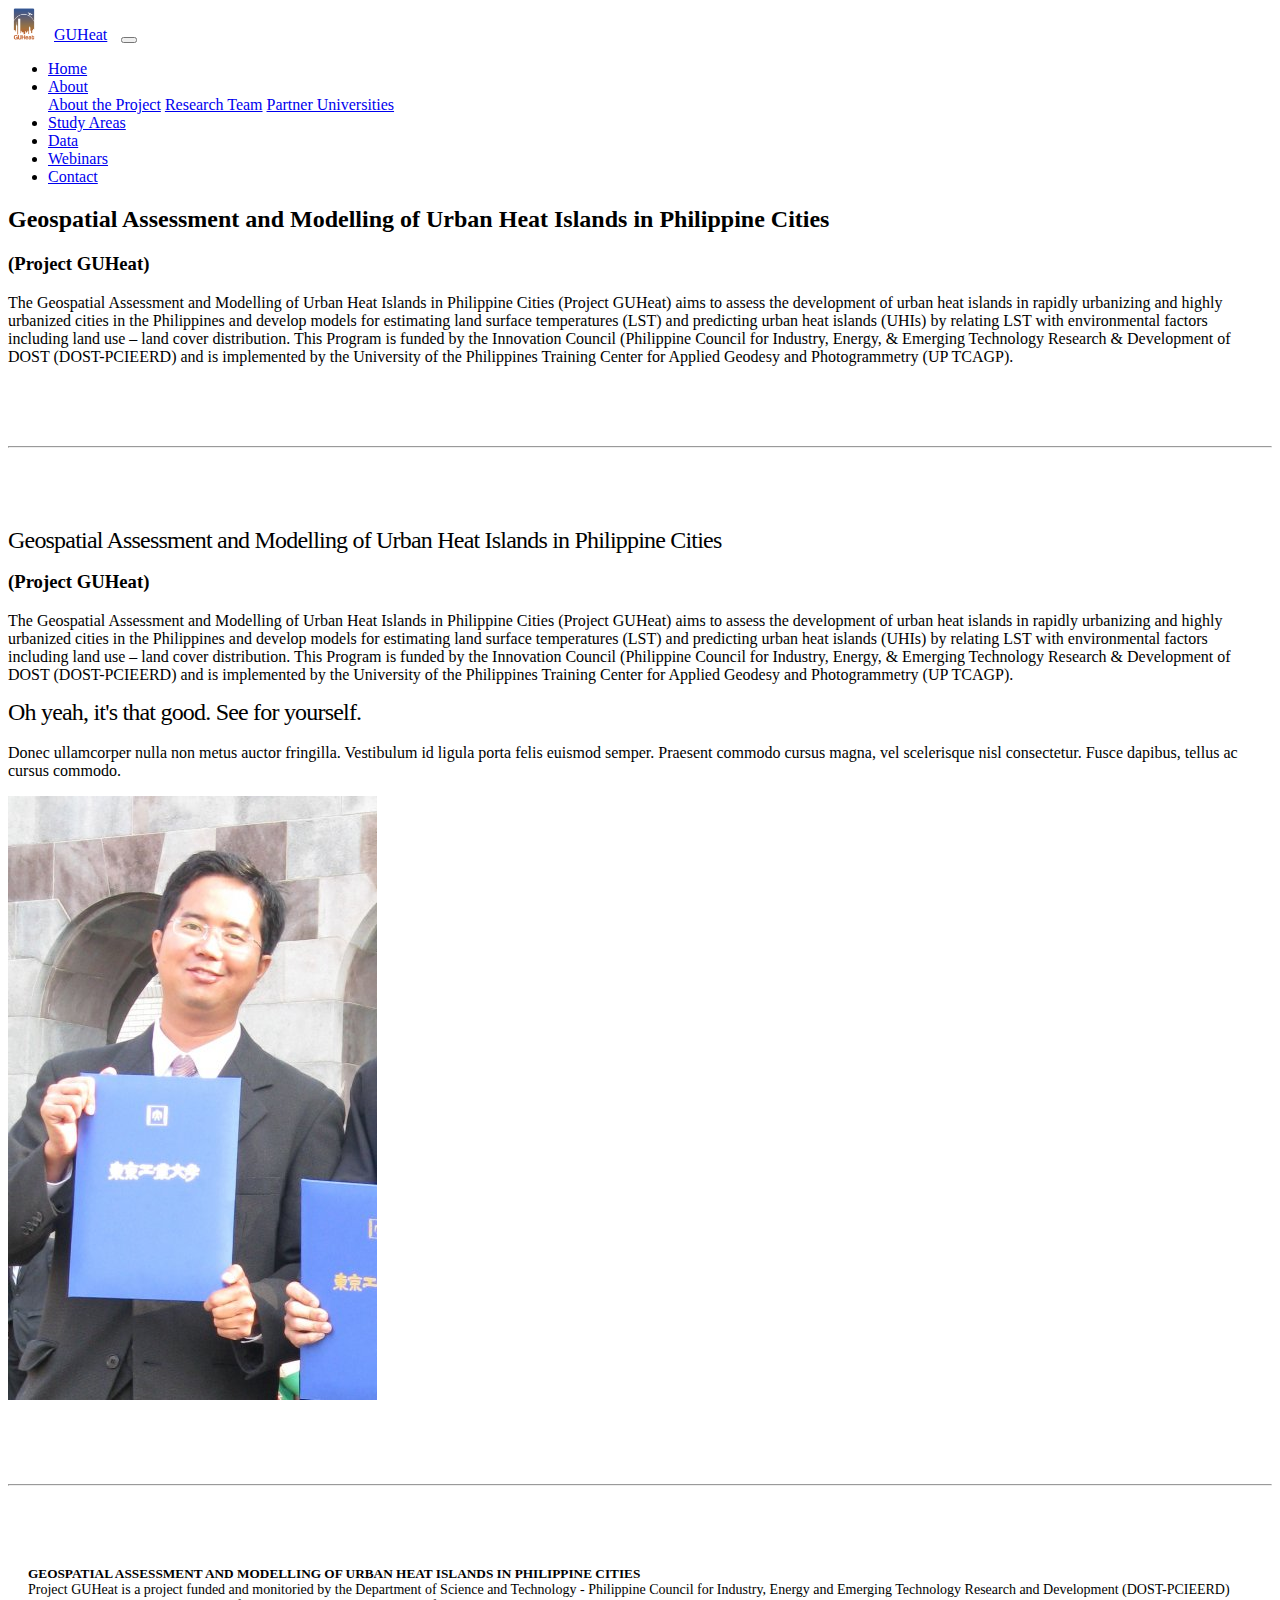
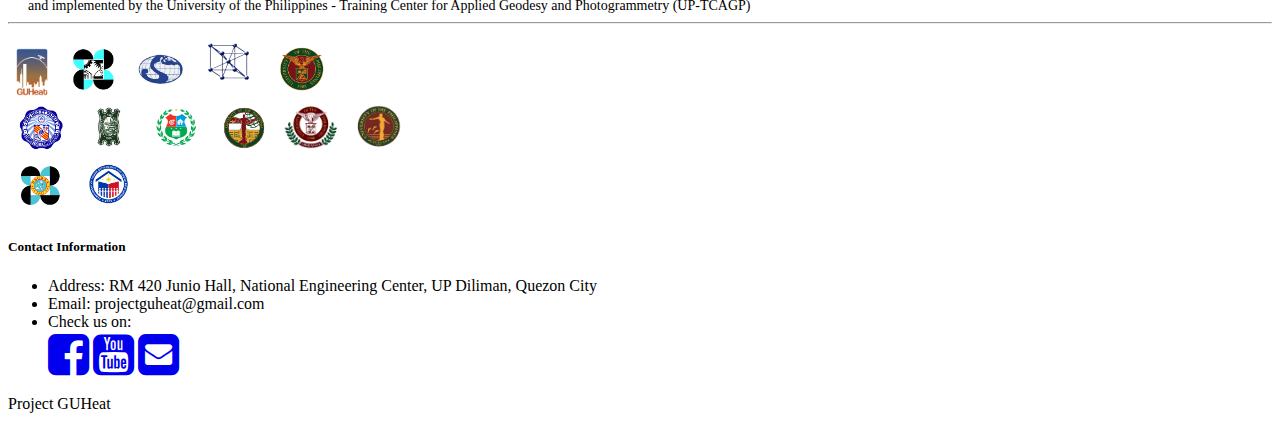
==== index.html @ b3496d3e "first commit" ====
<!DOCTYPE html>
<html lang=en>
    <head>
        <meta charset="utf-8">
        <meta name="viewport" content="initial-scale=1, width=device-width">
        <title> Project GUHeat</title>
        <meta name="description" content="This is the official site of Project GUHeat, a project funded by DOST-PCIEERD">
        <link rel="stylesheet" href="">
        <link rel="stylesheet" href="">
        <link rel="stylesheet" href="https://stackpath.bootstrapcdn.com/font-awesome/4.7.0/css/font-awesome.min.css">
        <link rel="stylesheet" href="https://stackpath.bootstrapcdn.com/bootstrap/4.5.0/css/bootstrap.min.css" integrity="sha384-9aIt2nRpC12Uk9gS9baDl411NQApFmC26EwAOH8WgZl5MYYxFfc+NcPb1dKGj7Sk" crossorigin="anonymous">
        <link rel="stylesheet" href="assets/css/main.css">
    </head>
    <body>
        <header>
            <nav class="navbar navbar-expand-lg navbar-dark fixed-top bg-dark py-1">
                <img style="max-width:2em" src="assets/img/logo/GUHeat.png">
                <a class="navbar-brand" href="#" style="margin: 0px 10px 0px 10px">GUHeat</a>
                <button class="navbar-toggler" type="button" data-toggle="collapse" data-target="#navbarCollapse" aria-controls="navbarCollapse" aria-expanded="false" aria-label="Toggle navigation">
                    <span class="navbar-toggler-icon"></span>
                </button>
                <div class="collapse navbar-collapse" id="navbarCollapse">
                    <ul class="navbar-nav mx-auto nav-fill w-75">
                        <li class="nav-item active">
                            <a class="nav-link" href="index.html">Home <span class="sr-only">(current)</span></a>
                        </li>
                        <li class="nav-item dropdown">
                            <a class="nav-link dropdown-toggle" href="#" role="button" data-toggle="dropdown">About</a>
                            <div class="dropdown-menu">
                                <a class="dropdown-item" href="abtproj.html">About the Project</a>
                                <a class="dropdown-item" href="team.html">Research Team</a>
                                <a class="dropdown-item" href="univ.html">Partner Universities</a>
                            </div>
                        </li>
                        <li class="nav-item">
                            <a class="nav-link" href="studyarea.html">Study Areas</a>
                        </li>
                        <li class="nav-item">
                            <a class="nav-link" href="data.html">Data</a>
                        </li>
                        <li class="nav-item">
                            <a class="nav-link" href="webinars.html">Webinars</a>
                        </li>
                        <li class="nav-item">
                            <a class="nav-link" href="contact.html">Contact</a>
                        </li>

                    </form>
                </div>
            </nav>
        </header>
        <main>

            <div class="position-relative overflow-hidden p-3 p-md-5 m-md-5 text-center bg-light">
                <div class="col-md-10 p-lg-10 mx-auto">
                    <h2>Geospatial Assessment and Modelling of Urban Heat Islands in Philippine Cities </h2>
                    <h3>(Project GUHeat)</h3>
                    <p>The Geospatial Assessment and Modelling of Urban Heat Islands in Philippine Cities (Project GUHeat) aims to assess the development of urban heat islands in rapidly urbanizing and highly urbanized cities in the Philippines and develop models for estimating land surface temperatures (LST) and predicting urban heat islands (UHIs) by relating LST with environmental factors including land use – land cover distribution. This Program is funded by the Innovation Council (Philippine Council for Industry, Energy, & Emerging Technology Research & Development of DOST (DOST-PCIEERD) and is implemented by the University of the Philippines Training Center for Applied Geodesy and Photogrammetry (UP TCAGP). </p>
                </div>
                <div class="product-device shadow-sm d-none d-md-block"></div>
                <div class="product-device product-device-2 shadow-sm d-none d-md-block"></div>
            </div>
            <div class="container">
                <hr class="featurette-divider">

                <div class="row featurette">
                    <div class="col">
                        <h2 class="featurette-heading">Geospatial Assessment and Modelling of Urban Heat Islands in Philippine Cities </h2>
                        <h3>(Project GUHeat)</h3>
                        <p>The Geospatial Assessment and Modelling of Urban Heat Islands in Philippine Cities (Project GUHeat) aims to assess the development of urban heat islands in rapidly urbanizing and highly urbanized cities in the Philippines and develop models for estimating land surface temperatures (LST) and predicting urban heat islands (UHIs) by relating LST with environmental factors including land use – land cover distribution. This Program is funded by the Innovation Council (Philippine Council for Industry, Energy, & Emerging Technology Research & Development of DOST (DOST-PCIEERD) and is implemented by the University of the Philippines Training Center for Applied Geodesy and Photogrammetry (UP TCAGP). </p>
                    </div>
                </div>
                <div class="row featurette">
                    <div class="col-md-7 order-md-2 order-sm-2">
                      <h2 class="featurette-heading">Oh yeah, it's that good. <span class="text-muted">See for yourself.</span></h2>
                      <p class="lead">Donec ullamcorper nulla non metus auctor fringilla. Vestibulum id ligula porta felis euismod semper. Praesent commodo cursus magna, vel scelerisque nisl consectetur. Fusce dapibus, tellus ac cursus commodo.</p>
                    </div>
                    <div class="col-md-5 order-md-1 order-sm-1">
                      <img class="featurette-image img-fluid mx-auto" src="assets/img/teamPhotos/acb.jpg" alt="Generic placeholder image">
                    </div>
                  </div>
            </div>
            <hr class="featurette-divider">
            <!-- <main class="container bg-dark" >
                <div class="jumbotron">
                    <h2>Geospatial Assessment and Modelling of Urban Heat Islands in Philippine Cities </h2>
                    <h3>(Project GUHeat)</h3>
                    <p> The Geospatial Assessment</p>
                </div>
                <div class="jumbotron">
                    <h2>Geospatial Assessment and Modelling of Urban Heat Islands in Philippine Cities </h2>
                    <h3>(Project GUHeat)</h3>
                    <p> The Geospatial Assessment</p>
                </div>
            </main> -->
        </main>
<!-- Footer -->
<footer class="page-footer font-small blue pt-4 bg-light">
    <!-- Footer Links -->
    <div class="container-fluid text-center text-md-left">
  
      <!-- Grid row -->
      <div class="row">
  
        <!-- Grid column -->
        <div class="col-md-4 mt-md-0 mt-3">
  
            <!-- Content -->
            <h5 class="text-uppercase" style="margin: 0px 20px 0px 20px;">GEOSPATIAL ASSESSMENT AND MODELLING OF URBAN HEAT ISLANDS IN PHILIPPINE CITIES</h5>
            <p style="margin: 0px 20px 0px 20px; font-size: 14px;">Project GUHeat is a project funded and monitoried by the Department of Science and Technology - Philippine Council for Industry, Energy and Emerging Technology Research and Development (DOST-PCIEERD) and implemented by the University of the Philippines - Training Center for Applied Geodesy and Photogrammetry (UP-TCAGP)</p>
  
        </div>
        <!-- Grid column -->
  
        <hr class="clearfix w-100 d-md-none pb-3">
  
        <!-- Grid column -->
        <div class="col-md-4 mb-md-0 mb-3">
            <div class="row d-flex align-items-center justify-content-center">
                <img style="max-width: 3em; max-height: 4em;" src="assets/img/logo/GUHeat.png">
                <img style="max-width: 4em; max-height: 4em;" src="assets/img/logo/PCIEERD_bg.png">
                <img style="max-width: 4em; max-height: 4em;" src="assets/img/logo/TCAGP_bg.png">
                <img style="max-width: 7em; max-height: 4em;" src="assets/img/logo/NEC_bg.png">
                <img style="max-width: 4em; max-height: 5em;" src="assets/img/logo/UPD_bg.png">
            </div>
            <div class="row d-flex align-items-center justify-content-center">

                    <img style="max-width: 4em; max-height: 4em;" src="assets/img/logo/ADZU_bg.png">


                    <img style="max-width: 4em; max-height: 4em;" src="assets/img/logo/UC_bg.png">


                    <img style="max-width: 4em; max-height: 4em;" src="assets/img/logo/USC_bg.png">


                    <img style="max-width: 4em; max-height: 4em;" src="assets/img/logo/UPCEBU_bg.png">

                    <img style="max-width: 4em; max-height: 4em;" src="assets/img/logo/UPM_bg.png">

                    <img style="max-width: 4em; max-height: 4em;" src="assets/img/logo/UPV_bg.png">
 
            </div>
            <div class="row d-flex align-items-center justify-content-center">
                <img style="max-width: 4em; max-height: 4em;" src="assets/img/logo/PAGASA_bg.png">
                <img style="max-width: 4em; max-height: 4em;" src="assets/img/logo/DHSUD_bg.png">
            </div>
        </div>
        <!-- Grid column -->
  
        <!-- Grid column -->
        <div class="col-md-4 mb-md-0 mb-3">
  
            <!-- Links -->
            <h5 class="text-uppercase">Contact Information</h5>
    
            <ul class="list-unstyled">
                <li>Address: RM 420 Junio Hall, National Engineering Center, UP Diliman, Quezon City</li>
                <li>Email: projectguheat@gmail.com</li>
                <li>Check us on:</li>
                <a href="https://www.facebook.com/projectguheat"><i id="social-fb" class="fa fa-facebook-square fa-3x social"></i></a>
                <a href="https://youtube.com/projectguheat"><i id="social-yt" class="fa fa-youtube-square fa-3x social"></i></a>
                <a href="mailto:projectguheat@gmail.com"><i id="social-em" class="fa fa-envelope-square fa-3x social"></i></a>
            </ul>
    
        </div>
        <!-- Grid column -->
  
      </div>
      <!-- Grid row -->
  
    </div>
    <!-- Footer Links -->
  
    <!-- Copyright -->
    <div class="container text-center py-3">Project GUHeat

        <!-- Add icon library -->
    
        <!-- Add font awesome icons -->
        
    </div>
    <!-- Copyright -->
  
  </footer>
  <!-- Footer -->

        <!-- <footer class="py-4 bg-dark">
            <div class="container"> -->



<!--                 
                <div class="row">
                    <div class="col-12 col-md">
                        <img style="max-width: 3em; max-height: 4em;" src="assets/img/logo/GUHeat.png">
                        <img style="max-width: 3em; max-height: 4em;" src="assets/img/logo/PCIEERD_bg.png">
                        <img style="max-width: 3em; max-height: 4em;" src="assets/img/logo/TCAGP_bg.png">
                    </div>
                    <div class="col-12 col-md">
                        <img style="max-width: 3em; max-height: 4em;" src="assets/images/pcieerd.jpg">
                    </div>
                    <div class="col-12 col-md">
                        <img style="max-width: 3em; max-height: 4em;" src="assets/images/DGE.jpg">
                    </div>
                    <div class="col-12 col-md">
                        <img style="max-width: 3em; max-height: 4em;" src="assets/images/seals_univ/adzu.png">
                    </div>
                    <div class="col-12 col-md">
                        <img style="max-width: 3em; max-height: 4em;" src="assets/images/seals_univ/uc.png">
                    </div>
                    <div class="col-12 col-md">
                        <img style="max-width: 3em; max-height: 4em;" src="assets/images/seals_univ/usc.png">
                    </div>
                    <div class="col-12 col-md">
                        <img style="max-width: 3em; max-height: 4em;" src="assets/images/seals_univ/upc.png">
                    </div>
                    <div class="col-12 col-md">
                        <img style="max-width: 3em; max-height: 4em;" src="assets/images/seals_univ/upm.png">
                    </div>
                    <div class="col-12 col-md">
                        <img style="max-width: 3em; max-height: 4em;" src="assets/images/seals_univ/upv.png">
                    </div>
                    <div class="col-12 col-md">
                        <img style="max-width: 3em; max-height: 4em;" src="assets/images/seals_univ/up.jpg">
                    </div>
                </div>
            </div> -->
        <!-- </footer> -->
        <script src="https://code.jquery.com/jquery-3.5.1.slim.min.js" integrity="sha384-DfXdz2htPH0lsSSs5nCTpuj/zy4C+OGpamoFVy38MVBnE+IbbVYUew+OrCXaRkfj" crossorigin="anonymous"></script>
        <script src="https://cdn.jsdelivr.net/npm/popper.js@1.16.0/dist/umd/popper.min.js" integrity="sha384-Q6E9RHvbIyZFJoft+2mJbHaEWldlvI9IOYy5n3zV9zzTtmI3UksdQRVvoxMfooAo" crossorigin="anonymous"></script>
        <script src="https://stackpath.bootstrapcdn.com/bootstrap/4.5.0/js/bootstrap.min.js" integrity="sha384-OgVRvuATP1z7JjHLkuOU7Xw704+h835Lr+6QL9UvYjZE3Ipu6Tp75j7Bh/kR0JKI" crossorigin="anonymous"></script>
        <script src="assets/js/main.js"></script>
    </body>
</html>
---- assets/css/main.css ----
.photo{
  max-width: 7em;
}


/* CUSTOMIZE THE CAROUSEL
-------------------------------------------------- */

/* Carousel base class */
.carousel {
  margin-bottom: 4rem;
}
/* Since positioning the image, we need to help out the caption */
.carousel-caption {
  bottom: 3rem;
  z-index: 10;
}

/* Declare heights because of positioning of img element */
.carousel-item {
  height: 32rem;
  background-color: #777;
}
.carousel-item > img {
  position: absolute;
  top: 0;
  left: 0;
  min-width: 100%;
  height: 32rem;
}
/* Featurettes
------------------------- */

.featurette-divider {
    margin: 5rem 0; /* Space out the Bootstrap <hr> more */
  }
  
/* Thin out the featurette headings */
.featurette-heading {
  font-weight: 300;
  line-height: 1;
  letter-spacing: -.05rem;
}





/* RESPONSIVE CSS
-------------------------------------------------- */

@media (min-width: 40em) {
  /* Bump up size of carousel content */
  .carousel-caption p {
    margin-bottom: 1.25rem;
    font-size: 1.25rem;
    line-height: 1.4;
  }


@media (min-width: 62em) {
  .featurette-heading {
    margin-top: 1rem;
  }
}

/* Small devices (landscape phones, 544px and up) */
@media (min-width: 544px) {  
  h1 {font-size:1.5rem;} /*1rem = 16px*/
}
 
/* Medium devices (tablets, 768px and up) The navbar toggle appears at this breakpoint */
@media (min-width: 768px) {  
  h1 {font-size:2rem;} /*1rem = 16px*/
}
 
/* Large devices (desktops, 992px and up) */
@media (min-width: 992px) { 
  h1 {font-size:2.5rem;} /*1rem = 16px*/
}
 
/* Extra large devices (large desktops, 1200px and up) */
@media (min-width: 1200px) {  
  h1 {font-size:3rem;} /*1rem = 16px*/    
}
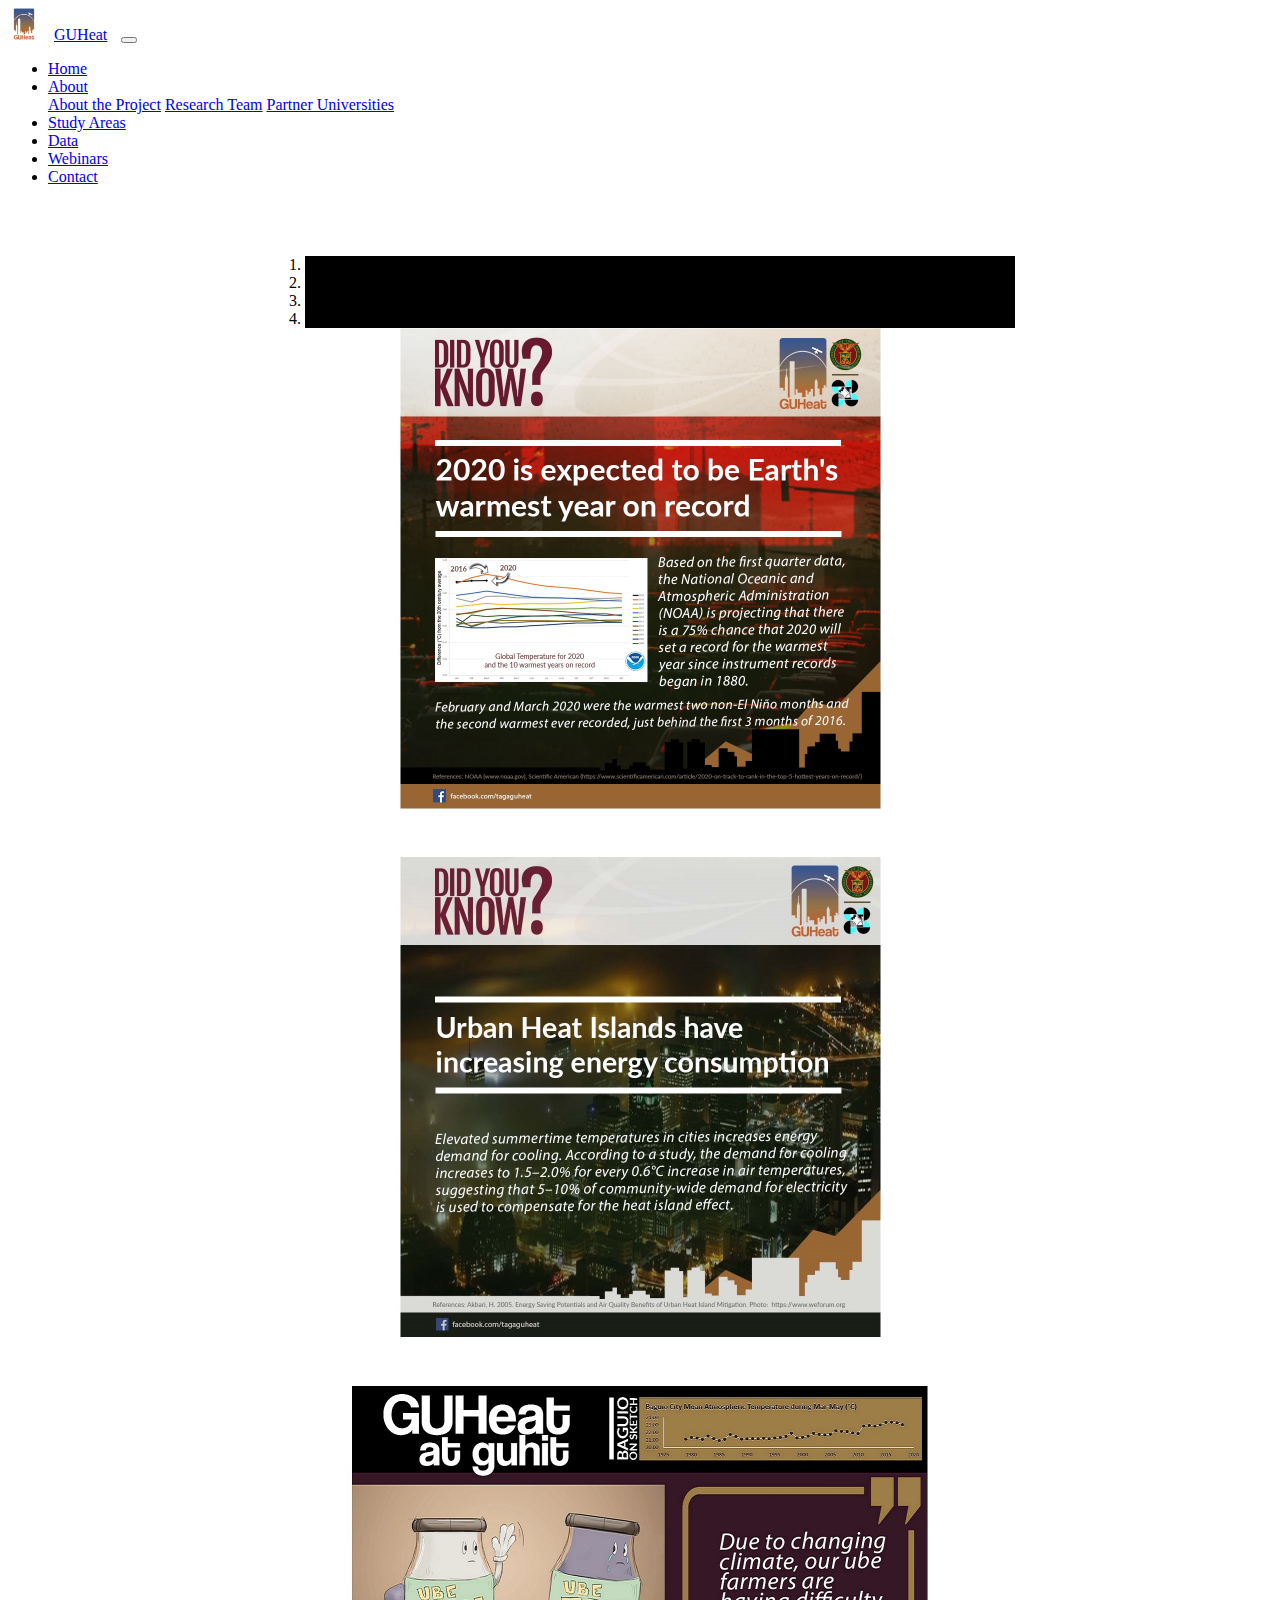
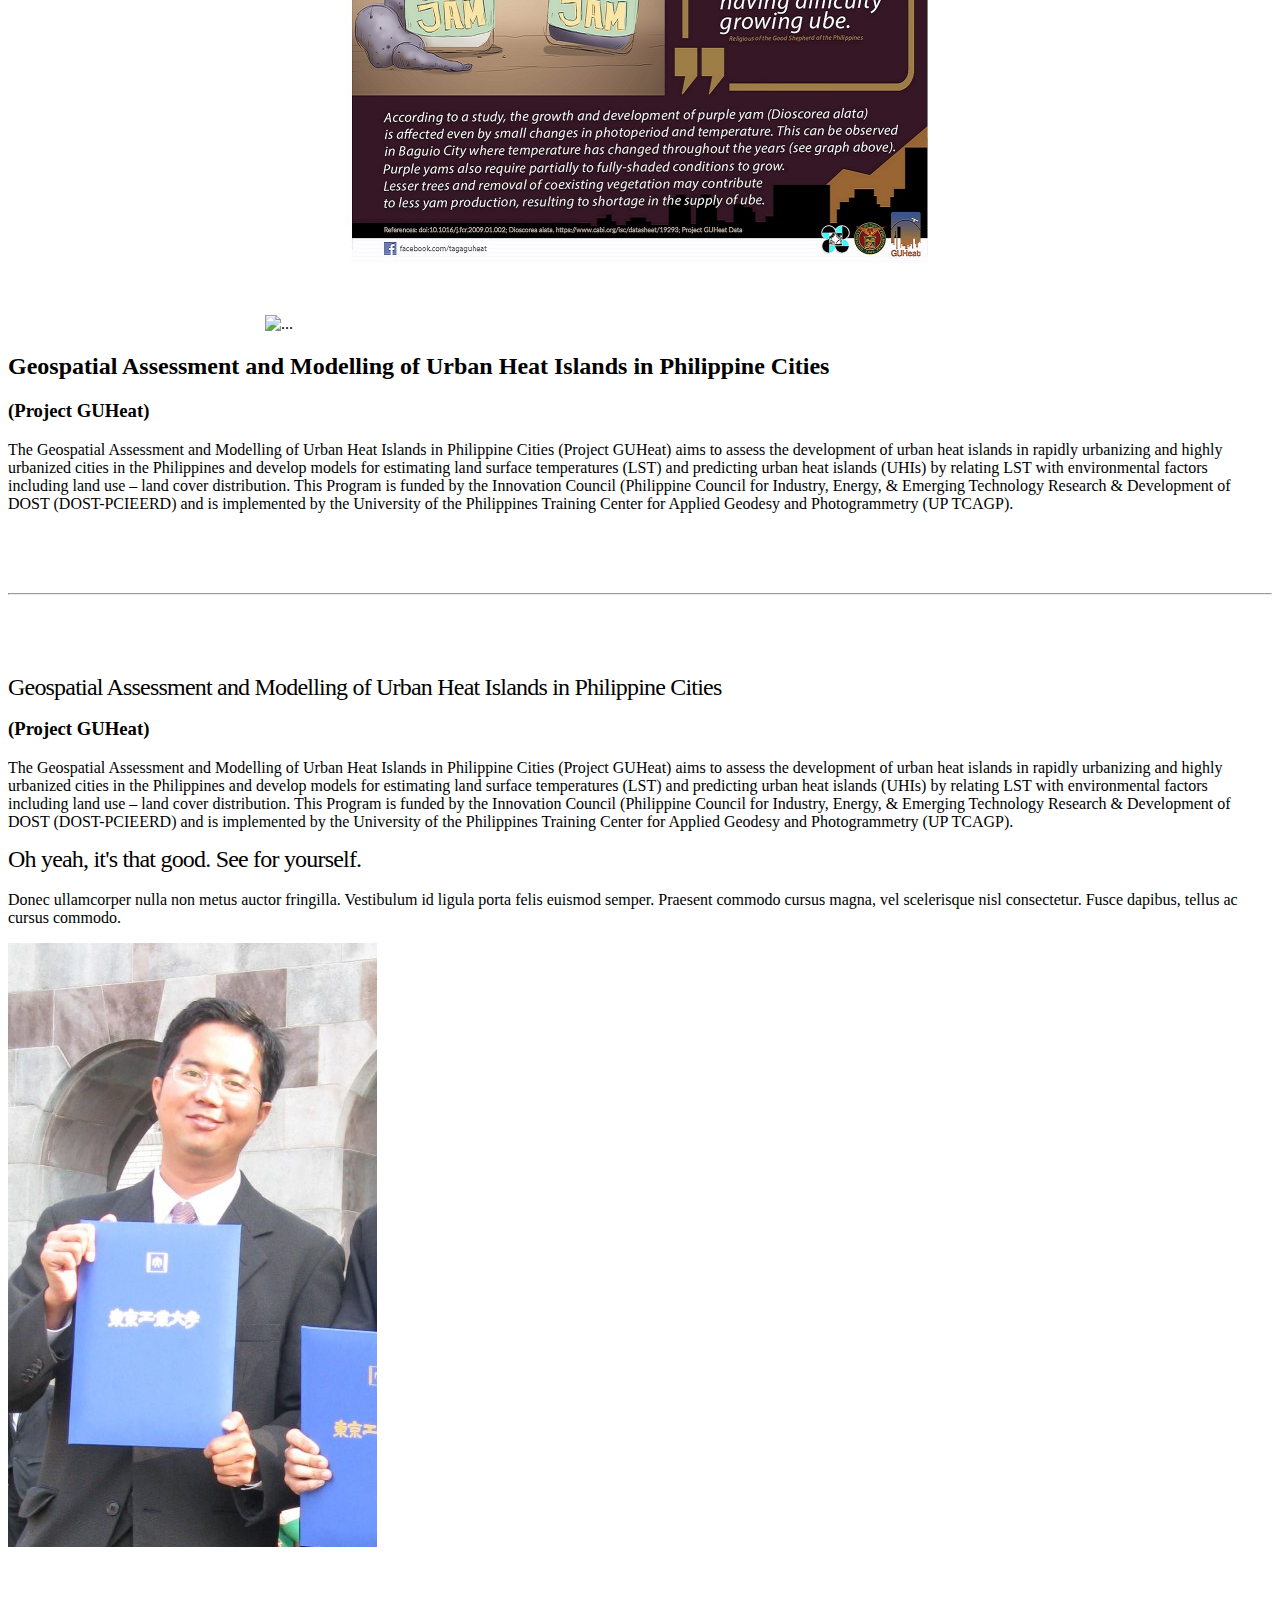
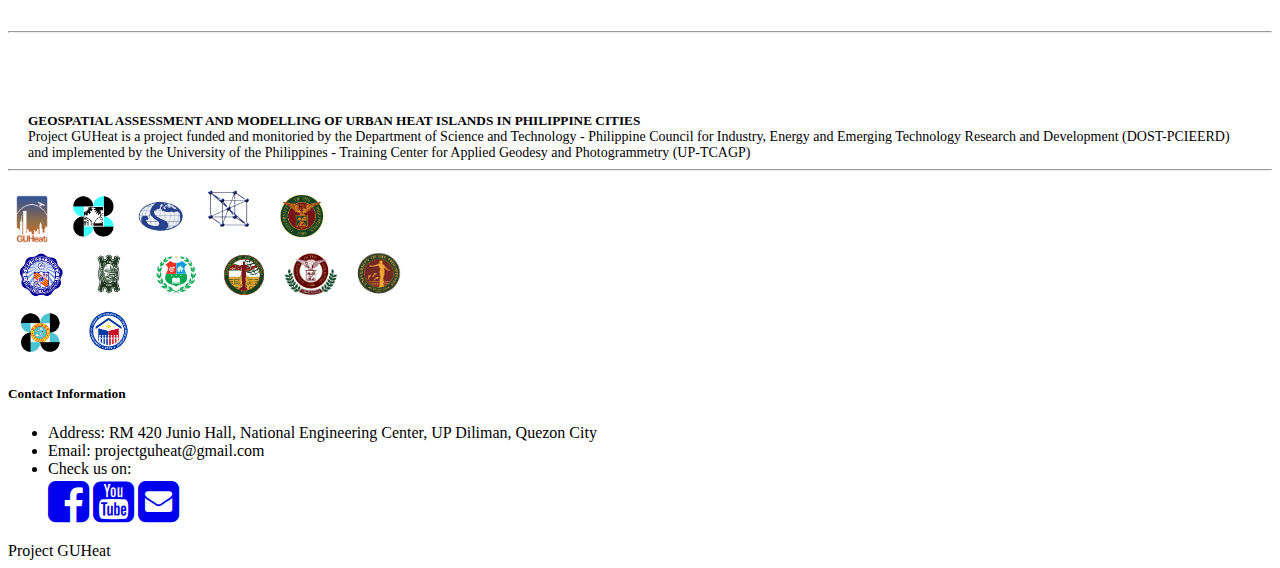
==== commit 23681785: "Add files via upload" ====
--- a/index.html
+++ b/index.html
@@ -50,7 +50,43 @@
             </nav>
         </header>
         <main>
-
+            <div id="carousel1" class="carousel slide" data-ride="carousel">
+                <ol class="carousel-indicators">
+                    <li data-target="#carousel1" data-slide-to="0" class="active"></li>
+                    <li data-target="#carousel1" data-slide-to="1"></li>
+                    <li data-target="#carousel1" data-slide-to="2"></li>
+                    <li data-target="#carousel1" data-slide-to="3"></li>
+                </ol>
+                <div class="carousel-inner">
+                    <div class="carousel-item active">
+                        <img id="img1" src="assets/img/IEC and info/slide1.jpg" class="d-block" alt="...">
+                    </div>
+                    <div class="carousel-item">
+                       <img id="img2" src="assets/img/IEC and info/slide2.jpg" class="d-block" alt="...">
+                    </div>
+                    <div class="carousel-item">
+                        <img id="img3" src="assets/img/IEC and info/slide3.jpg" class="d-block" alt="...">
+                    </div>
+                    <div class="carousel-item">
+                        <img id="img4" src="assets/img/IEC and info/slide4.png" class="d-block" alt="...">
+                    </div>
+                </div>
+                <a class="carousel-control-prev" href="#carousel1" role="button" data-slide="prev">
+                    <span class="carousel-control-prev-icon" aria-hidden="true"></span>
+                    <span class="sr-only">Previous</span>
+                </a>
+                <a class="carousel-control-next" href="#carousel1" role="button" data-slide="next">
+                    <span class="carousel-control-next-icon" aria-hidden="true"></span>
+                    <span class="sr-only">Next</span>
+                </a>
+            </div>
+            
+            <div id="modalContainer" class="modalContainer">
+                <span class="close" id="closeButt">&times;</span>
+                <img class="modalContent" id="modalImg1">
+            </div>
+            
+            
             <div class="position-relative overflow-hidden p-3 p-md-5 m-md-5 text-center bg-light">
                 <div class="col-md-10 p-lg-10 mx-auto">
                     <h2>Geospatial Assessment and Modelling of Urban Heat Islands in Philippine Cities </h2>
--- a/assets/css/main.css
+++ b/assets/css/main.css
@@ -5,28 +5,42 @@
 
 /* CUSTOMIZE THE CAROUSEL
 -------------------------------------------------- */
+#carousel1{
+    max-width:750px;
+    margin:70px auto 0;
+}   
 
-/* Carousel base class */
-.carousel {
-  margin-bottom: 4rem;
-}
-/* Since positioning the image, we need to help out the caption */
-.carousel-caption {
-  bottom: 3rem;
-  z-index: 10;
+.carousel-inner > .carousel-item > img{
+    max-height:525px;
+    margin:auto;
 }
 
-/* Declare heights because of positioning of img element */
-.carousel-item {
-  height: 32rem;
-  background-color: #777;
+@media (max-width:768px){
+    
+    #carousel1{
+        max-width:325px;
+    }
+    
+    .carousel-inner > .carousel-item > img{
+        max-height:225px;
+        margin:auto;
+    }
 }
-.carousel-item > img {
-  position: absolute;
-  top: 0;
-  left: 0;
-  min-width: 100%;
-  height: 32rem;
+    
+.carousel-indicators{
+    margin-bottom:0;
+}   
+
+.carousel-indicators > li{
+    background-color:#000
+}
+
+.carousel-control-prev-icon{
+    background-image:url("data:image/svg+xml,%3csvg xmlns='http://www.w3.org/2000/svg' fill='%23000' width='8' height='8' viewBox='0 0 8 8'%3e%3cpath d='M5.25 0l-4 4 4 4 1.5-1.5L4.25 4l2.5-2.5L5.25 0z'/%3e%3c/svg%3e")
+}
+
+.carousel-control-next-icon{
+    background-image:url("data:image/svg+xml,%3csvg xmlns='http://www.w3.org/2000/svg' fill='%23000' width='8' height='8' viewBox='0 0 8 8'%3e%3cpath d='M2.75 0l-1.5 1.5L3.75 4l-2.5 2.5L2.75 8l4-4-4-4z'/%3e%3c/svg%3e")
 }
 /* Featurettes
 ------------------------- */
@@ -42,21 +56,67 @@
   letter-spacing: -.05rem;
 }
 
+/* MODAL
+------------------------- */
 
+.modalContainer{
+    display: none;
+    position: fixed;
+    z-index: 16;
+    padding-top: 100px;
+    left: 0;
+    top: 0;
+    width: 100%;
+    height: 100%;
+    overflow: auto;
+    background-color: rgb(0,0,0);
+    background-color: rgba(0,0,0,0.7);
+}
+.modalContent {
+    margin: auto;
+    display: block;
+    width: 80%;
+    max-width: 700px;
+    animation-name: zoom;
+    animation-duration: 0.6s;
+}
 
+@keyframes zoom {
+    from {transform:scale(0)}
+    to {transform:scale(1)}
+}
 
+.close {
+    position: absolute;
+    top: 80px;
+    right: 35px;
+    color: #f1f1f1;
+    font-size: 40px;
+    font-weight: bold;
+    transition: 0.3s;
+}
+
+@media (max-width:768px){
+    .close {
+        position: absolute;
+        top: 50px;
+        right: 35px;    
+        color: #f1f1f1;
+        font-size: 40px;
+        font-weight: bold;
+        transition: 0.3s;
+    }
+}
+
+.close:hover,
+.close:focus {
+    color: #bbb;
+    text-decoration: none;
+    cursor: pointer;
+}
 
 /* RESPONSIVE CSS
 -------------------------------------------------- */
-
-@media (min-width: 40em) {
-  /* Bump up size of carousel content */
-  .carousel-caption p {
-    margin-bottom: 1.25rem;
-    font-size: 1.25rem;
-    line-height: 1.4;
-  }
-
 
 @media (min-width: 62em) {
   .featurette-heading {
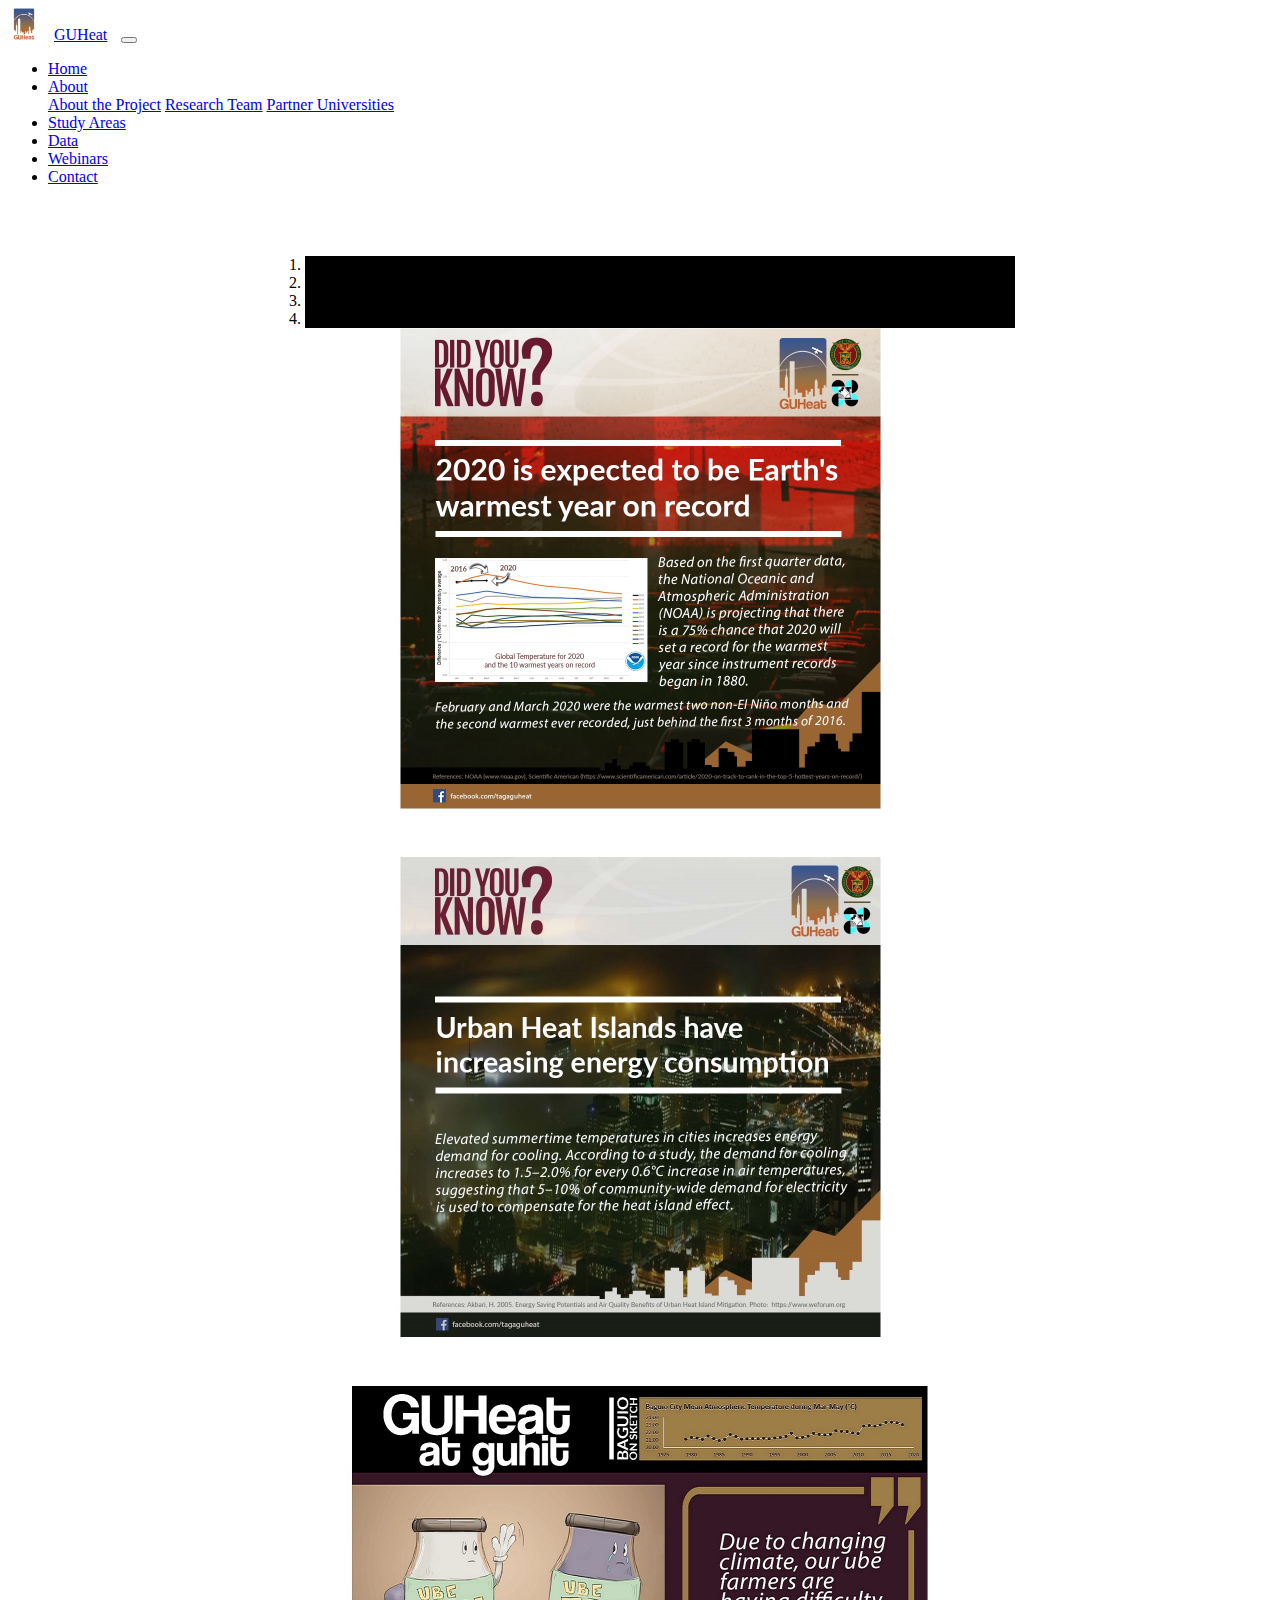
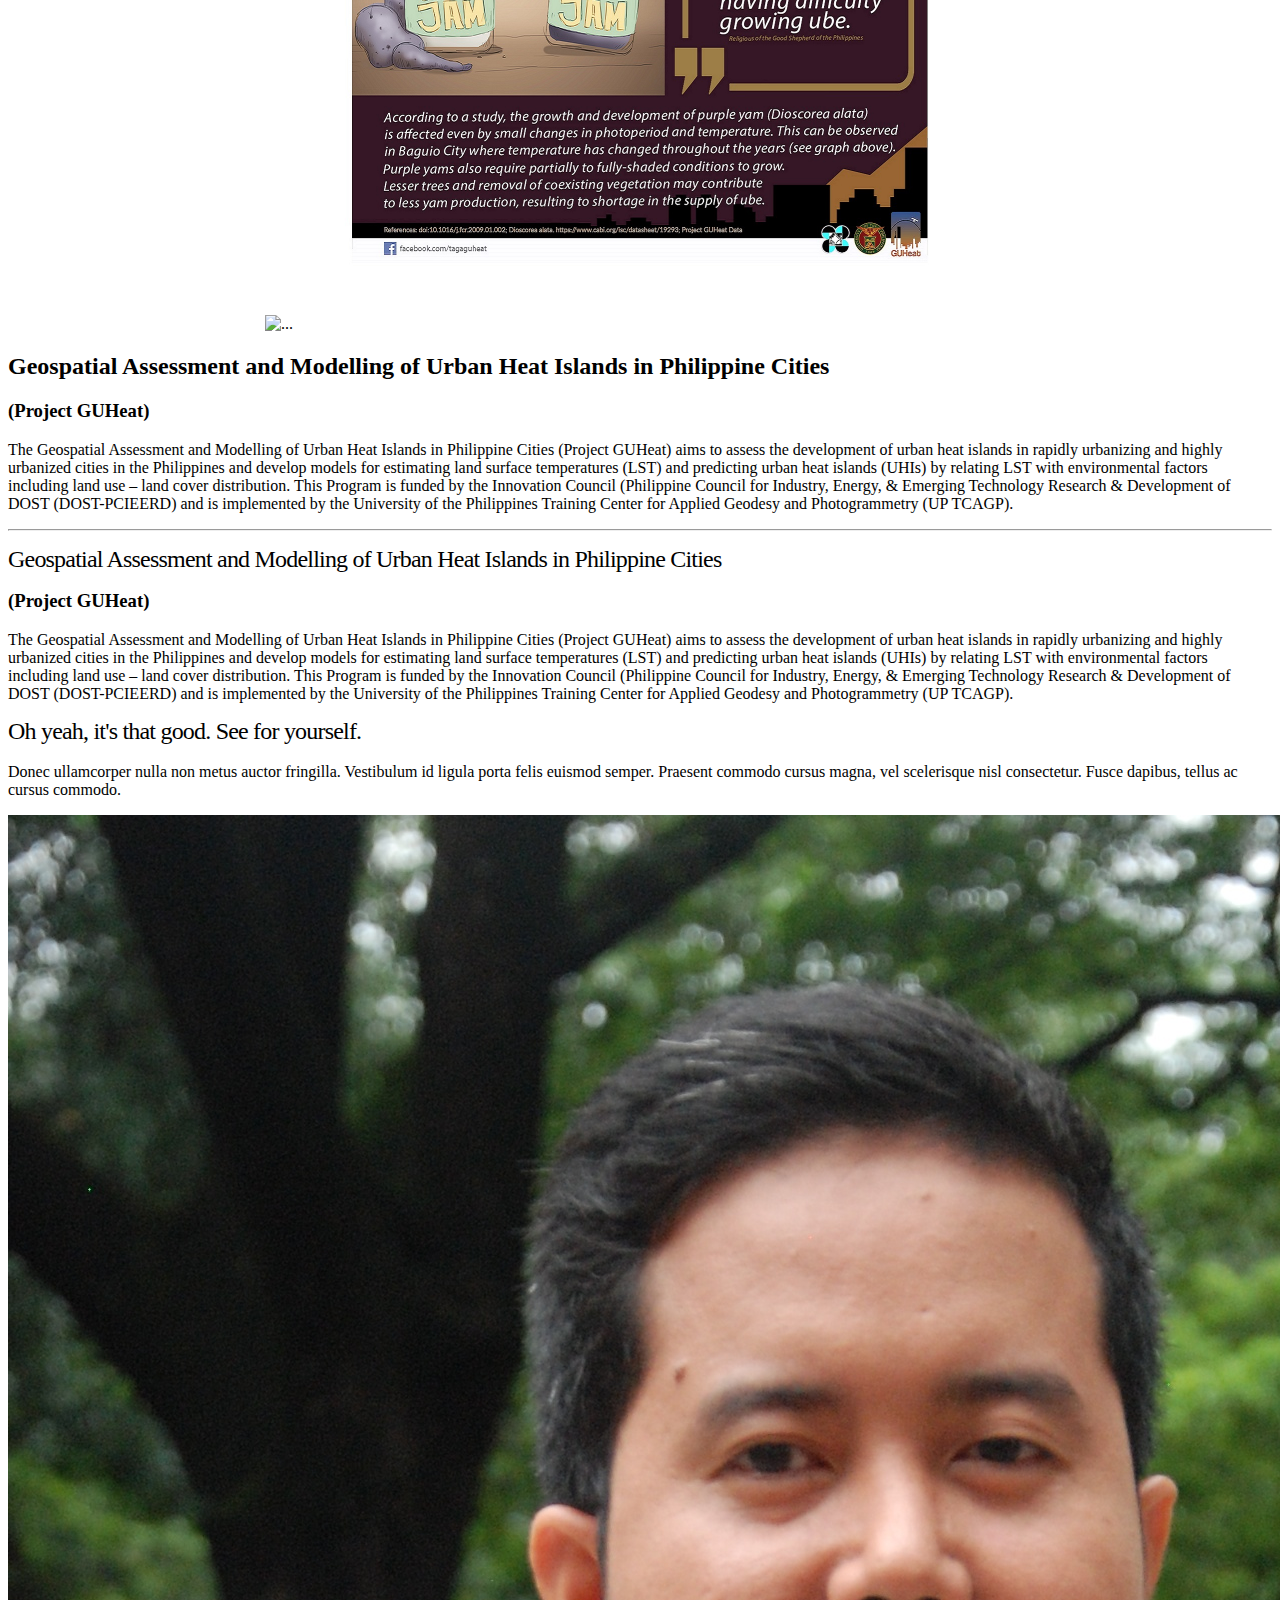
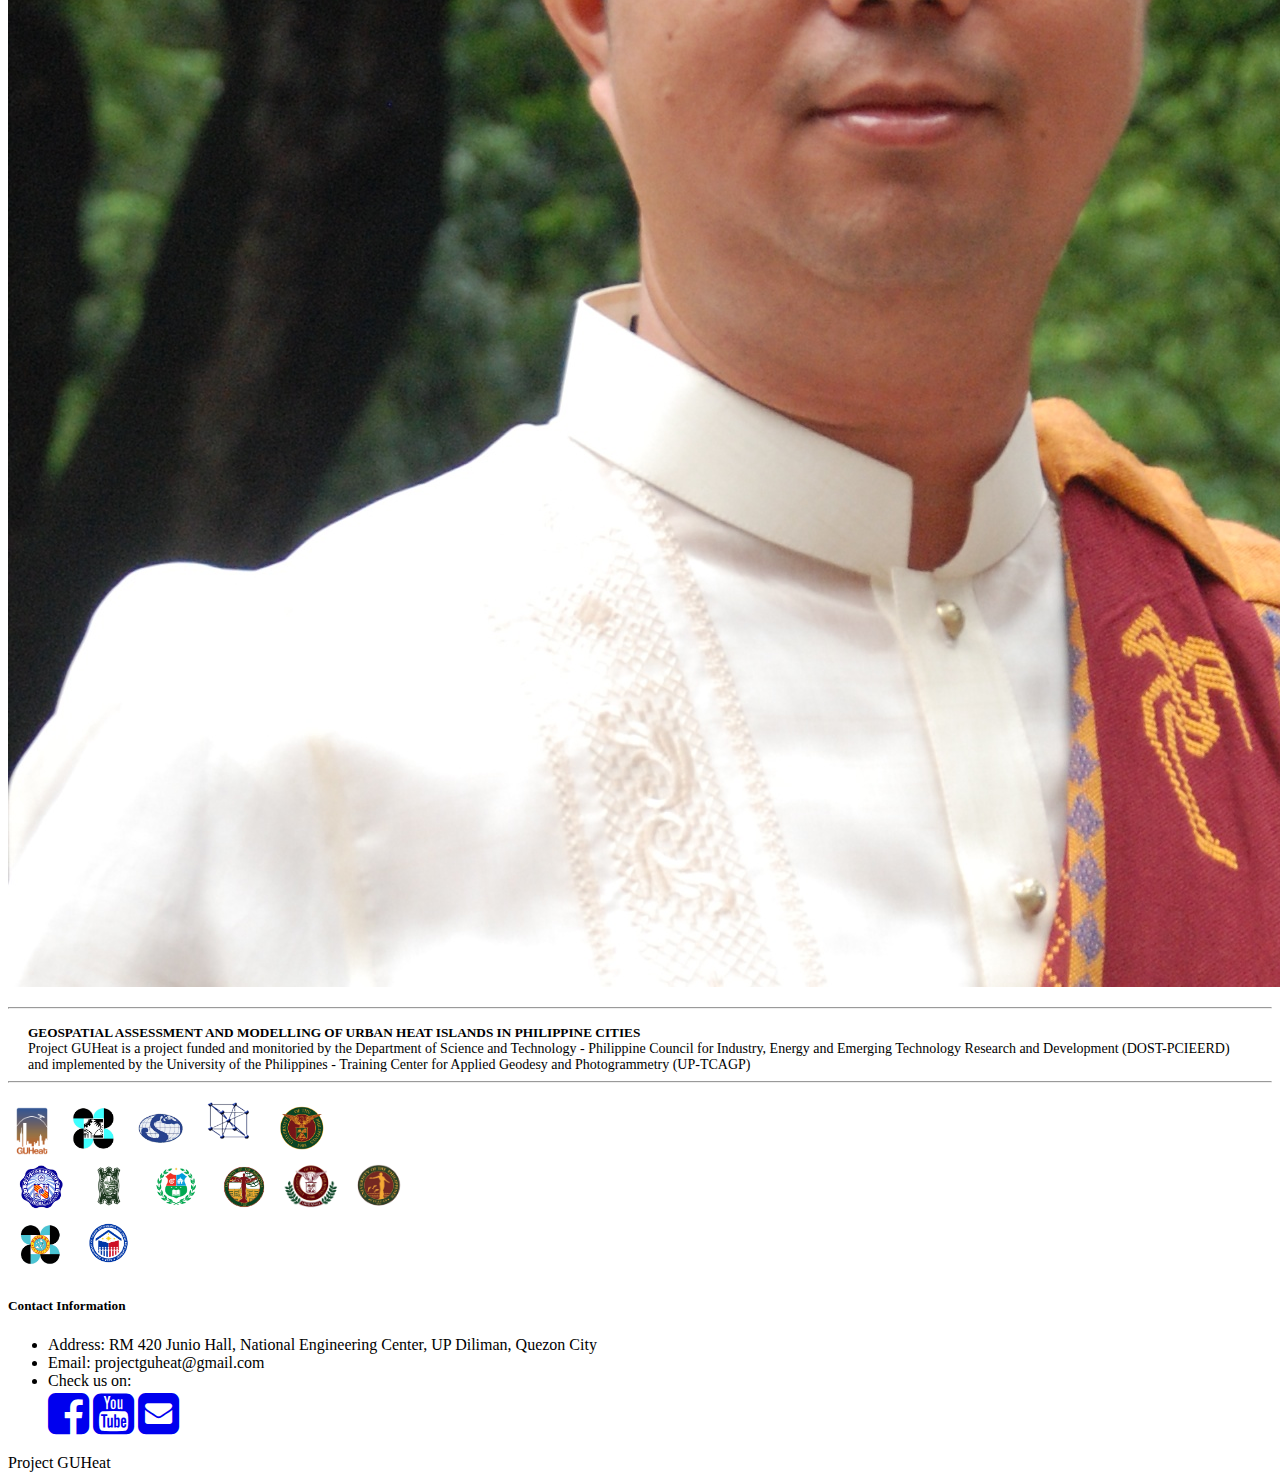
==== commit 845a000d: "added univ.html" ====
--- a/index.html
+++ b/index.html
@@ -87,14 +87,14 @@
             </div>
             
             
-            <div class="position-relative overflow-hidden p-3 p-md-5 m-md-5 text-center bg-light">
+            <div class="position-relative overflow-hidden p-3 p-md-5 m-md-5 lg-12 text-center bg-light">
                 <div class="col-md-10 p-lg-10 mx-auto">
                     <h2>Geospatial Assessment and Modelling of Urban Heat Islands in Philippine Cities </h2>
                     <h3>(Project GUHeat)</h3>
                     <p>The Geospatial Assessment and Modelling of Urban Heat Islands in Philippine Cities (Project GUHeat) aims to assess the development of urban heat islands in rapidly urbanizing and highly urbanized cities in the Philippines and develop models for estimating land surface temperatures (LST) and predicting urban heat islands (UHIs) by relating LST with environmental factors including land use – land cover distribution. This Program is funded by the Innovation Council (Philippine Council for Industry, Energy, & Emerging Technology Research & Development of DOST (DOST-PCIEERD) and is implemented by the University of the Philippines Training Center for Applied Geodesy and Photogrammetry (UP TCAGP). </p>
                 </div>
-                <div class="product-device shadow-sm d-none d-md-block"></div>
-                <div class="product-device product-device-2 shadow-sm d-none d-md-block"></div>
+                <!-- <div class="product-device shadow-sm d-none d-md-block"></div>
+                <div class="product-device product-device-2 shadow-sm d-none d-md-block"></div> -->
             </div>
             <div class="container">
                 <hr class="featurette-divider">
@@ -112,7 +112,7 @@
                       <p class="lead">Donec ullamcorper nulla non metus auctor fringilla. Vestibulum id ligula porta felis euismod semper. Praesent commodo cursus magna, vel scelerisque nisl consectetur. Fusce dapibus, tellus ac cursus commodo.</p>
                     </div>
                     <div class="col-md-5 order-md-1 order-sm-1">
-                      <img class="featurette-image img-fluid mx-auto" src="assets/img/teamPhotos/acb.jpg" alt="Generic placeholder image">
+                      <img class="featurette-image img-fluid mx-auto" src="assets/img/teamPhotos/blanco.JPG" alt="Generic placeholder image">
                     </div>
                   </div>
             </div>
@@ -130,139 +130,78 @@
                 </div>
             </main> -->
         </main>
-<!-- Footer -->
-<footer class="page-footer font-small blue pt-4 bg-light">
-    <!-- Footer Links -->
-    <div class="container-fluid text-center text-md-left">
-  
-      <!-- Grid row -->
-      <div class="row">
-  
-        <!-- Grid column -->
-        <div class="col-md-4 mt-md-0 mt-3">
-  
-            <!-- Content -->
-            <h5 class="text-uppercase" style="margin: 0px 20px 0px 20px;">GEOSPATIAL ASSESSMENT AND MODELLING OF URBAN HEAT ISLANDS IN PHILIPPINE CITIES</h5>
-            <p style="margin: 0px 20px 0px 20px; font-size: 14px;">Project GUHeat is a project funded and monitoried by the Department of Science and Technology - Philippine Council for Industry, Energy and Emerging Technology Research and Development (DOST-PCIEERD) and implemented by the University of the Philippines - Training Center for Applied Geodesy and Photogrammetry (UP-TCAGP)</p>
-  
+    <!-- Footer -->
+    <footer class="page-footer font-small blue pt-4 bg-light">
+        <!-- Footer Links -->
+        <div class="container-fluid text-center text-md-left">
+    
+            <!-- Grid row -->
+            <div class="row">
+        
+                <!-- Grid column -->
+                <div class="col-md-4 mt-md-0 mt-3">
+        
+                    <!-- Content -->
+                    <h5 class="text-uppercase" style="margin: 0px 20px 0px 20px;">GEOSPATIAL ASSESSMENT AND MODELLING OF URBAN HEAT ISLANDS IN PHILIPPINE CITIES</h5>
+                    <p style="margin: 0px 20px 0px 20px; font-size: 14px;">Project GUHeat is a project funded and monitoried by the Department of Science and Technology - Philippine Council for Industry, Energy and Emerging Technology Research and Development (DOST-PCIEERD) and implemented by the University of the Philippines - Training Center for Applied Geodesy and Photogrammetry (UP-TCAGP)</p>
+        
+                </div>
+                <!-- Grid column -->
+        
+                <hr class="clearfix w-100 d-md-none pb-3">
+        
+                <!-- Grid column -->
+                <div class="col-md-4 mb-md-0 mb-3">
+                    <div class="row d-flex align-items-center justify-content-center">
+                        <img style="max-width: 3em; max-height: 4em;" src="assets/img/logo/GUHeat.png">
+                        <img style="max-width: 4em; max-height: 4em;" src="assets/img/logo/PCIEERD_bg.png">
+                        <img style="max-width: 4em; max-height: 4em;" src="assets/img/logo/TCAGP_bg.png">
+                        <img style="max-width: 7em; max-height: 4em;" src="assets/img/logo/NEC_bg.png">
+                        <img style="max-width: 4em; max-height: 5em;" src="assets/img/logo/UPD_bg.png">
+                    </div>
+                    <div class="row d-flex align-items-center justify-content-center">
+
+                            <img style="max-width: 4em; max-height: 4em;" src="assets/img/logo/ADZU_bg.png">
+
+
+                            <img style="max-width: 4em; max-height: 4em;" src="assets/img/logo/UC_bg.png">
+
+
+                            <img style="max-width: 4em; max-height: 4em;" src="assets/img/logo/USC_bg.png">
+
+
+                            <img style="max-width: 4em; max-height: 4em;" src="assets/img/logo/UPCEBU_bg.png">
+
+                            <img style="max-width: 4em; max-height: 4em;" src="assets/img/logo/UPM_bg.png">
+
+                            <img style="max-width: 4em; max-height: 4em;" src="assets/img/logo/UPV_bg.png">
+        
+                    </div>
+                    <div class="row d-flex align-items-center justify-content-center">
+                        <img style="max-width: 4em; max-height: 4em;" src="assets/img/logo/PAGASA_bg.png">
+                        <img style="max-width: 4em; max-height: 4em;" src="assets/img/logo/DHSUD_bg.png">
+                    </div>
+                </div>
+
+                <div class="col-md-4 mb-md-0 mb-3">
+
+                    <h5 class="text-uppercase">Contact Information</h5>
+            
+                    <ul class="list-unstyled">
+                        <li>Address: RM 420 Junio Hall, National Engineering Center, UP Diliman, Quezon City</li>
+                        <li>Email: projectguheat@gmail.com</li>
+                        <li>Check us on:</li>
+                        <a href="https://www.facebook.com/projectguheat"><i id="social-fb" class="fa fa-facebook-square fa-3x social"></i></a>
+                        <a href="https://youtube.com/projectguheat"><i id="social-yt" class="fa fa-youtube-square fa-3x social"></i></a>
+                        <a href="mailto:projectguheat@gmail.com"><i id="social-em" class="fa fa-envelope-square fa-3x social"></i></a>
+                    </ul>
+            
+                </div>
+            </div>
         </div>
-        <!-- Grid column -->
-  
-        <hr class="clearfix w-100 d-md-none pb-3">
-  
-        <!-- Grid column -->
-        <div class="col-md-4 mb-md-0 mb-3">
-            <div class="row d-flex align-items-center justify-content-center">
-                <img style="max-width: 3em; max-height: 4em;" src="assets/img/logo/GUHeat.png">
-                <img style="max-width: 4em; max-height: 4em;" src="assets/img/logo/PCIEERD_bg.png">
-                <img style="max-width: 4em; max-height: 4em;" src="assets/img/logo/TCAGP_bg.png">
-                <img style="max-width: 7em; max-height: 4em;" src="assets/img/logo/NEC_bg.png">
-                <img style="max-width: 4em; max-height: 5em;" src="assets/img/logo/UPD_bg.png">
-            </div>
-            <div class="row d-flex align-items-center justify-content-center">
-
-                    <img style="max-width: 4em; max-height: 4em;" src="assets/img/logo/ADZU_bg.png">
-
-
-                    <img style="max-width: 4em; max-height: 4em;" src="assets/img/logo/UC_bg.png">
-
-
-                    <img style="max-width: 4em; max-height: 4em;" src="assets/img/logo/USC_bg.png">
-
-
-                    <img style="max-width: 4em; max-height: 4em;" src="assets/img/logo/UPCEBU_bg.png">
-
-                    <img style="max-width: 4em; max-height: 4em;" src="assets/img/logo/UPM_bg.png">
-
-                    <img style="max-width: 4em; max-height: 4em;" src="assets/img/logo/UPV_bg.png">
- 
-            </div>
-            <div class="row d-flex align-items-center justify-content-center">
-                <img style="max-width: 4em; max-height: 4em;" src="assets/img/logo/PAGASA_bg.png">
-                <img style="max-width: 4em; max-height: 4em;" src="assets/img/logo/DHSUD_bg.png">
-            </div>
-        </div>
-        <!-- Grid column -->
-  
-        <!-- Grid column -->
-        <div class="col-md-4 mb-md-0 mb-3">
-  
-            <!-- Links -->
-            <h5 class="text-uppercase">Contact Information</h5>
-    
-            <ul class="list-unstyled">
-                <li>Address: RM 420 Junio Hall, National Engineering Center, UP Diliman, Quezon City</li>
-                <li>Email: projectguheat@gmail.com</li>
-                <li>Check us on:</li>
-                <a href="https://www.facebook.com/projectguheat"><i id="social-fb" class="fa fa-facebook-square fa-3x social"></i></a>
-                <a href="https://youtube.com/projectguheat"><i id="social-yt" class="fa fa-youtube-square fa-3x social"></i></a>
-                <a href="mailto:projectguheat@gmail.com"><i id="social-em" class="fa fa-envelope-square fa-3x social"></i></a>
-            </ul>
-    
-        </div>
-        <!-- Grid column -->
-  
-      </div>
-      <!-- Grid row -->
-  
-    </div>
-    <!-- Footer Links -->
-  
-    <!-- Copyright -->
-    <div class="container text-center py-3">Project GUHeat
-
-        <!-- Add icon library -->
-    
-        <!-- Add font awesome icons -->
-        
-    </div>
-    <!-- Copyright -->
-  
-  </footer>
-  <!-- Footer -->
-
-        <!-- <footer class="py-4 bg-dark">
-            <div class="container"> -->
-
-
-
-<!--                 
-                <div class="row">
-                    <div class="col-12 col-md">
-                        <img style="max-width: 3em; max-height: 4em;" src="assets/img/logo/GUHeat.png">
-                        <img style="max-width: 3em; max-height: 4em;" src="assets/img/logo/PCIEERD_bg.png">
-                        <img style="max-width: 3em; max-height: 4em;" src="assets/img/logo/TCAGP_bg.png">
-                    </div>
-                    <div class="col-12 col-md">
-                        <img style="max-width: 3em; max-height: 4em;" src="assets/images/pcieerd.jpg">
-                    </div>
-                    <div class="col-12 col-md">
-                        <img style="max-width: 3em; max-height: 4em;" src="assets/images/DGE.jpg">
-                    </div>
-                    <div class="col-12 col-md">
-                        <img style="max-width: 3em; max-height: 4em;" src="assets/images/seals_univ/adzu.png">
-                    </div>
-                    <div class="col-12 col-md">
-                        <img style="max-width: 3em; max-height: 4em;" src="assets/images/seals_univ/uc.png">
-                    </div>
-                    <div class="col-12 col-md">
-                        <img style="max-width: 3em; max-height: 4em;" src="assets/images/seals_univ/usc.png">
-                    </div>
-                    <div class="col-12 col-md">
-                        <img style="max-width: 3em; max-height: 4em;" src="assets/images/seals_univ/upc.png">
-                    </div>
-                    <div class="col-12 col-md">
-                        <img style="max-width: 3em; max-height: 4em;" src="assets/images/seals_univ/upm.png">
-                    </div>
-                    <div class="col-12 col-md">
-                        <img style="max-width: 3em; max-height: 4em;" src="assets/images/seals_univ/upv.png">
-                    </div>
-                    <div class="col-12 col-md">
-                        <img style="max-width: 3em; max-height: 4em;" src="assets/images/seals_univ/up.jpg">
-                    </div>
-                </div>
-            </div> -->
-        <!-- </footer> -->
+        <div class="container text-center py-3">Project GUHeat    </div>
+    </footer>
+
         <script src="https://code.jquery.com/jquery-3.5.1.slim.min.js" integrity="sha384-DfXdz2htPH0lsSSs5nCTpuj/zy4C+OGpamoFVy38MVBnE+IbbVYUew+OrCXaRkfj" crossorigin="anonymous"></script>
         <script src="https://cdn.jsdelivr.net/npm/popper.js@1.16.0/dist/umd/popper.min.js" integrity="sha384-Q6E9RHvbIyZFJoft+2mJbHaEWldlvI9IOYy5n3zV9zzTtmI3UksdQRVvoxMfooAo" crossorigin="anonymous"></script>
         <script src="https://stackpath.bootstrapcdn.com/bootstrap/4.5.0/js/bootstrap.min.js" integrity="sha384-OgVRvuATP1z7JjHLkuOU7Xw704+h835Lr+6QL9UvYjZE3Ipu6Tp75j7Bh/kR0JKI" crossorigin="anonymous"></script>
--- a/assets/css/main.css
+++ b/assets/css/main.css
@@ -1,5 +1,7 @@
 .photo{
-  max-width: 7em;
+  max-width: 15em;
+  max-height: 45em;
+  margin-top: 3em;
 }
 
 
@@ -41,19 +43,6 @@
 
 .carousel-control-next-icon{
     background-image:url("data:image/svg+xml,%3csvg xmlns='http://www.w3.org/2000/svg' fill='%23000' width='8' height='8' viewBox='0 0 8 8'%3e%3cpath d='M2.75 0l-1.5 1.5L3.75 4l-2.5 2.5L2.75 8l4-4-4-4z'/%3e%3c/svg%3e")
-}
-/* Featurettes
-------------------------- */
-
-.featurette-divider {
-    margin: 5rem 0; /* Space out the Bootstrap <hr> more */
-  }
-  
-/* Thin out the featurette headings */
-.featurette-heading {
-  font-weight: 300;
-  line-height: 1;
-  letter-spacing: -.05rem;
 }
 
 /* MODAL
@@ -115,6 +104,21 @@
     cursor: pointer;
 }
 
+/* Featurettes
+------------------------- */
+
+.featurette-divider {
+  margin: 1rem 0; /* Space out the Bootstrap <hr> more */
+}
+
+/* Thin out the featurette headings */
+.featurette-heading {
+font-weight: 300;
+line-height: 1;
+letter-spacing: -.05rem;
+}
+
+
 /* RESPONSIVE CSS
 -------------------------------------------------- */
 
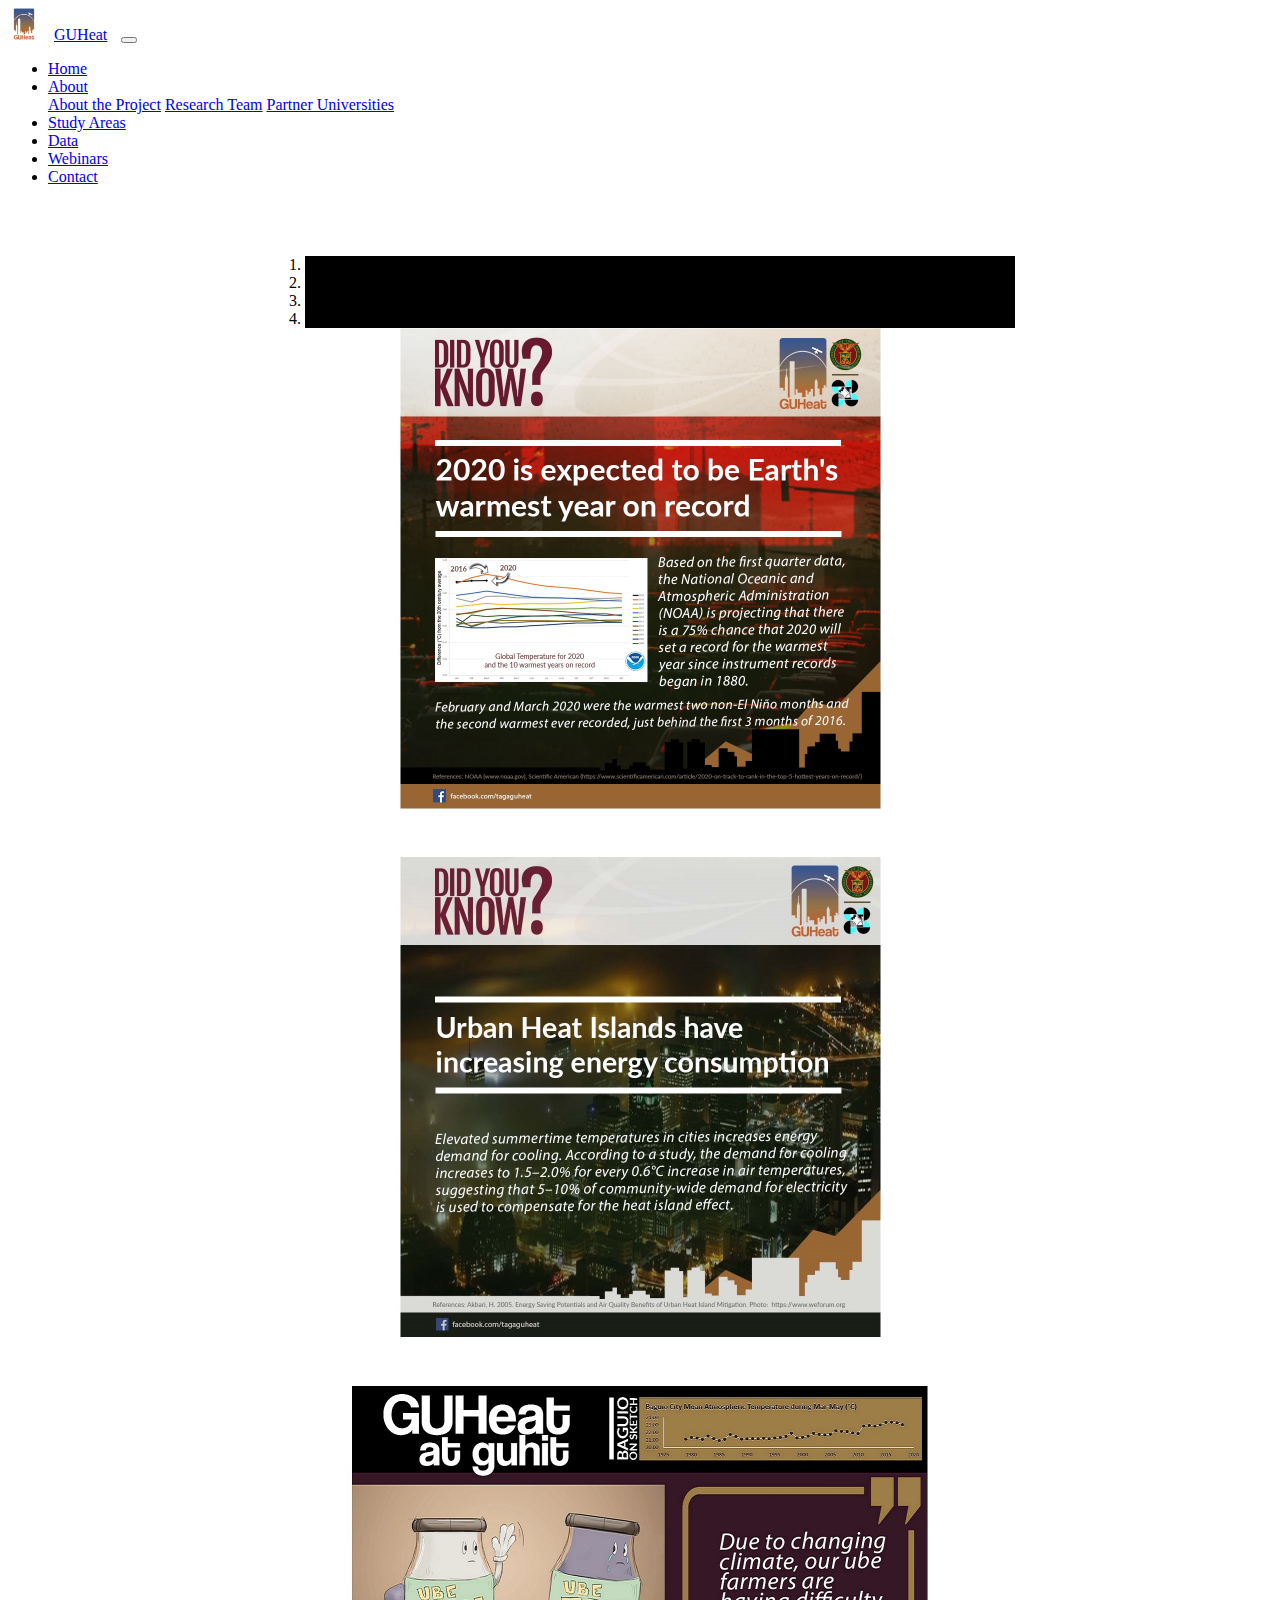
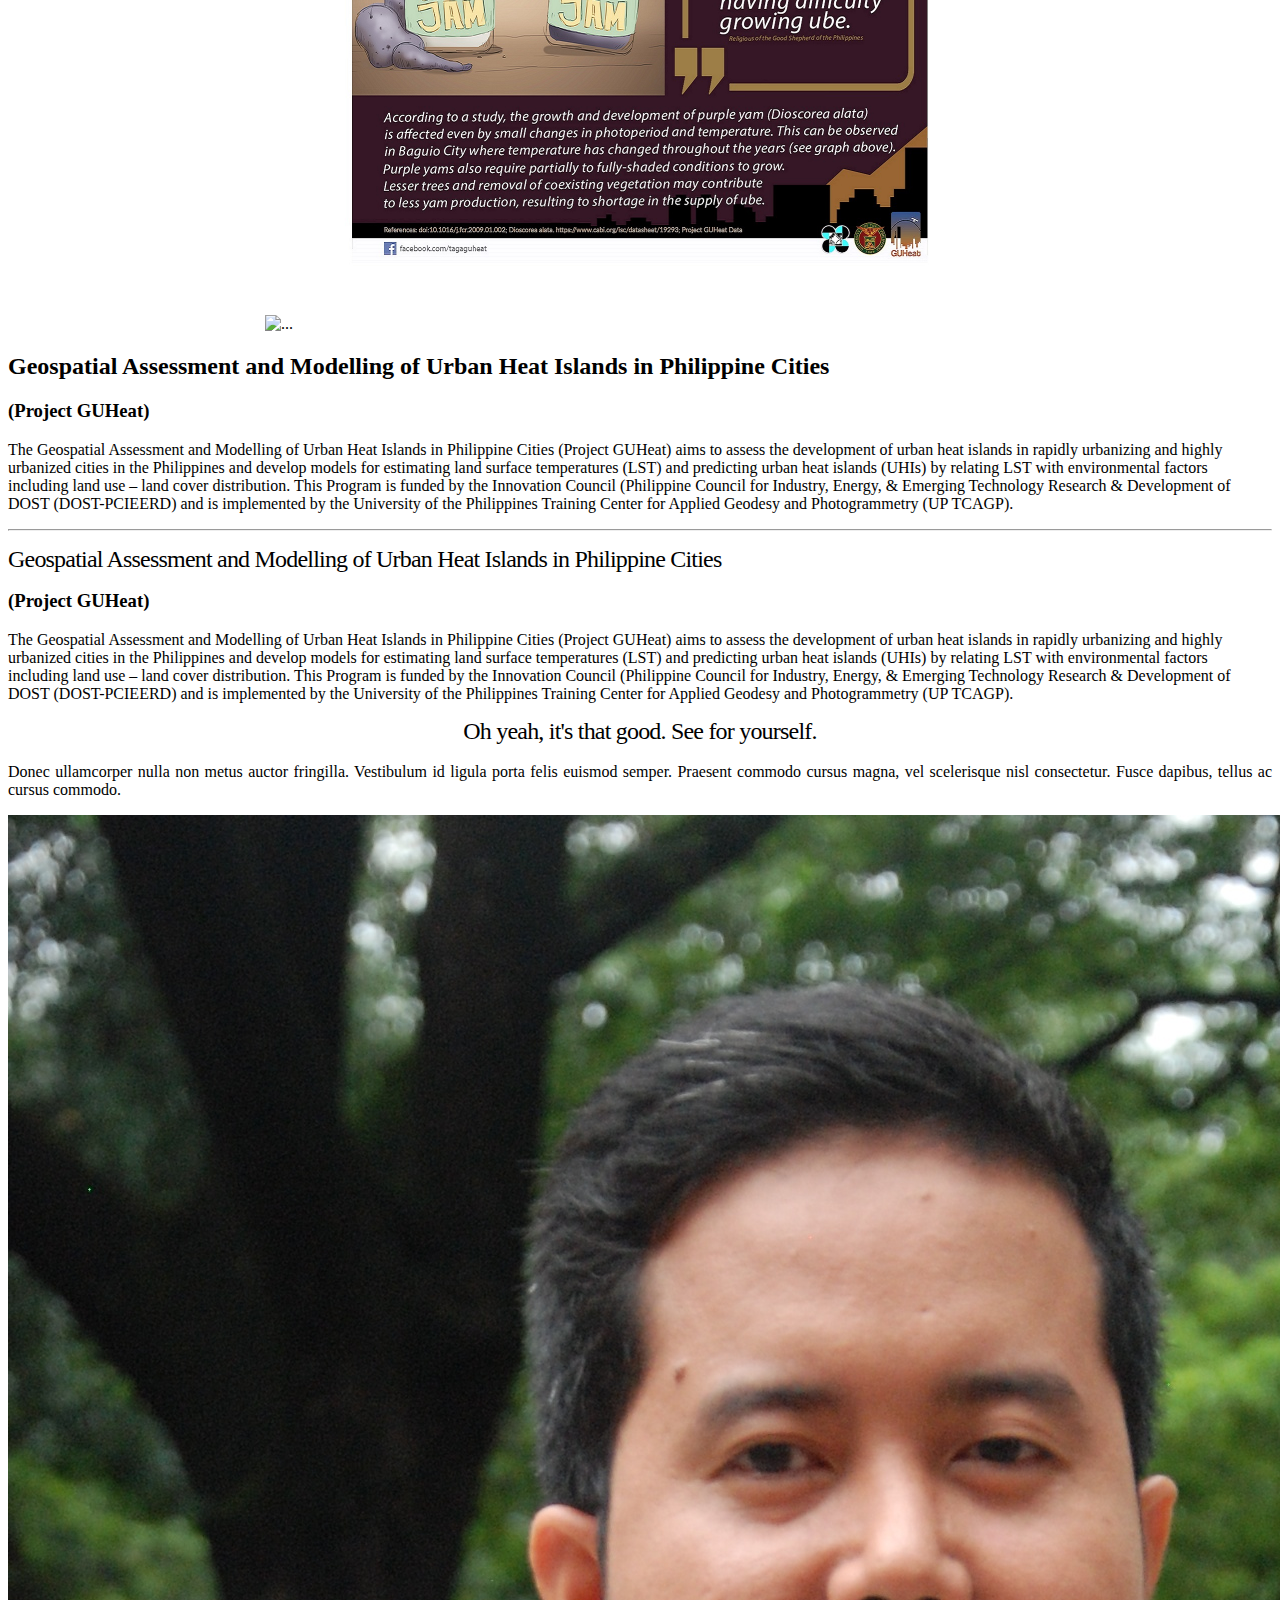
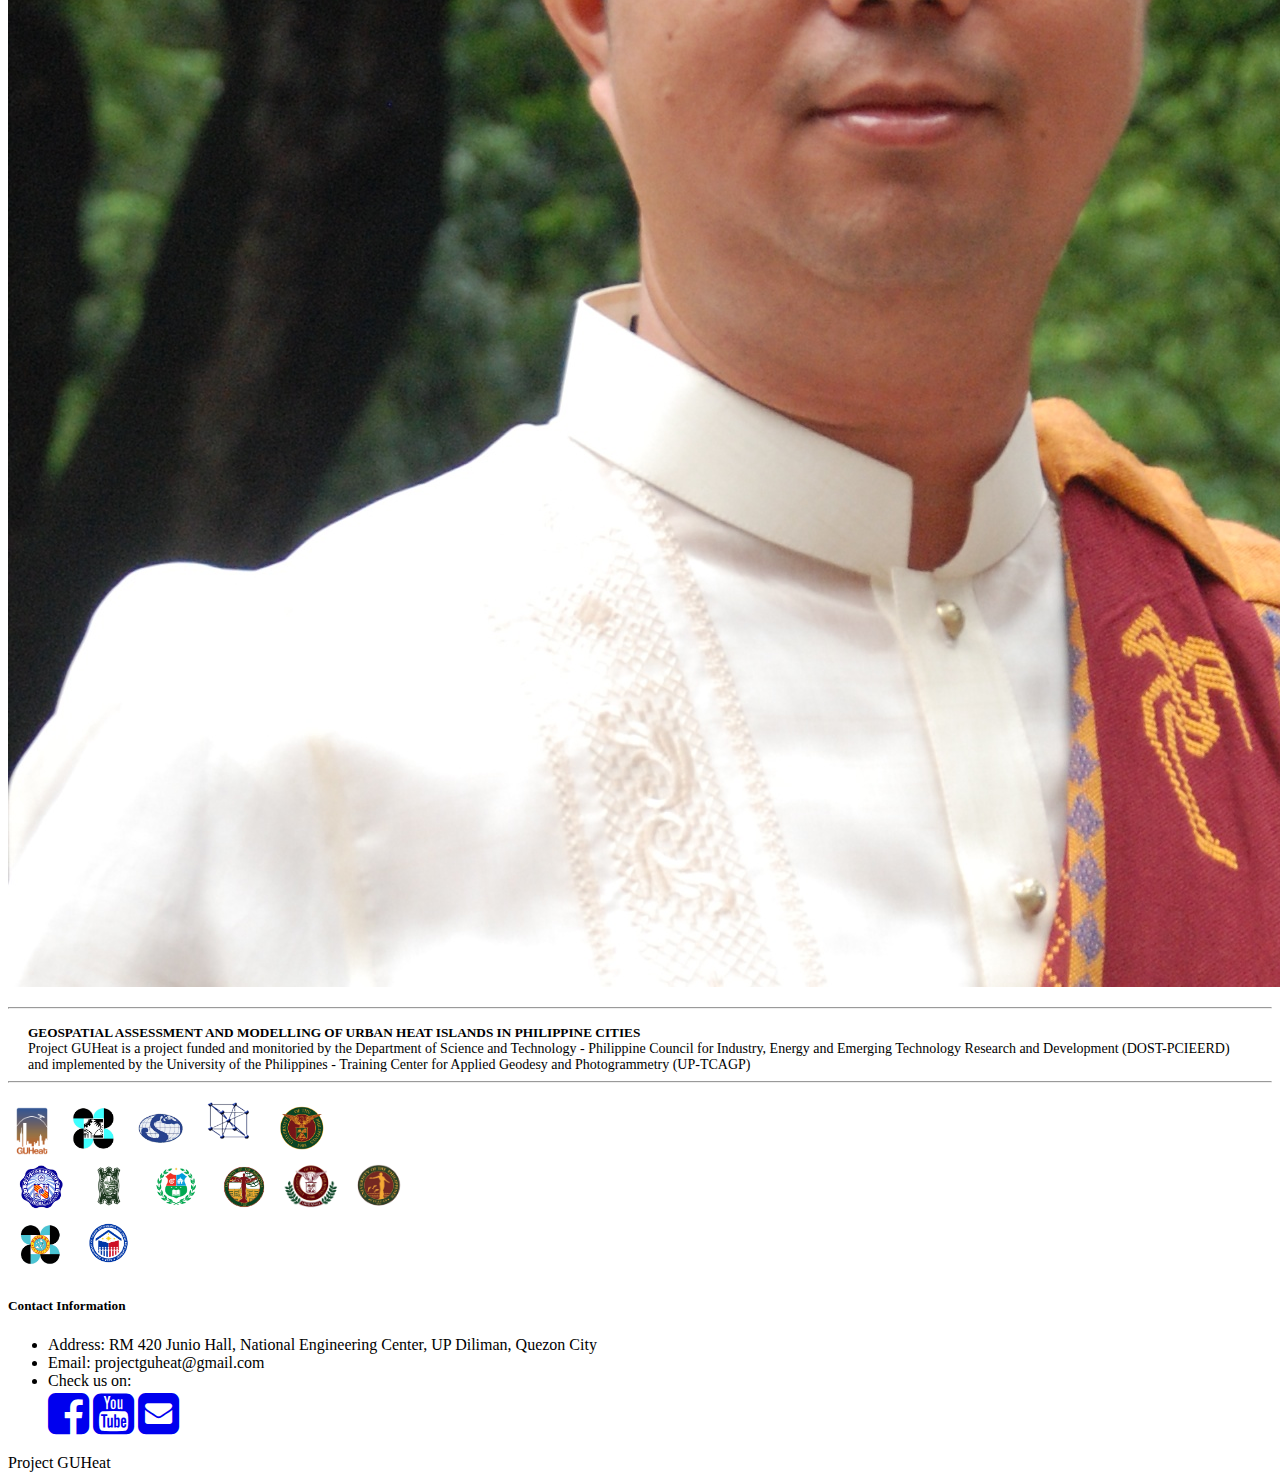
==== commit d7d57298: "updated team and univ html" ====
--- a/index.html
+++ b/index.html
@@ -22,7 +22,7 @@
                 <div class="collapse navbar-collapse" id="navbarCollapse">
                     <ul class="navbar-nav mx-auto nav-fill w-75">
                         <li class="nav-item active">
-                            <a class="nav-link" href="index.html">Home <span class="sr-only">(current)</span></a>
+                            <a class="nav-link" href="index.html">Home</a>
                         </li>
                         <li class="nav-item dropdown">
                             <a class="nav-link dropdown-toggle" href="#" role="button" data-toggle="dropdown">About</a>
--- a/assets/css/main.css
+++ b/assets/css/main.css
@@ -4,6 +4,21 @@
   margin-top: 3em;
 }
 
+.univphoto{
+  max-width: 40em;
+  margin-top: 2em;
+}
+
+.univlogo{
+  max-width: 20em;
+}
+
+.col-md-7 p{
+  text-align: justify;
+}
+.col-md-7 h2{
+  text-align: center;
+}
 
 /* CUSTOMIZE THE CAROUSEL
 -------------------------------------------------- */
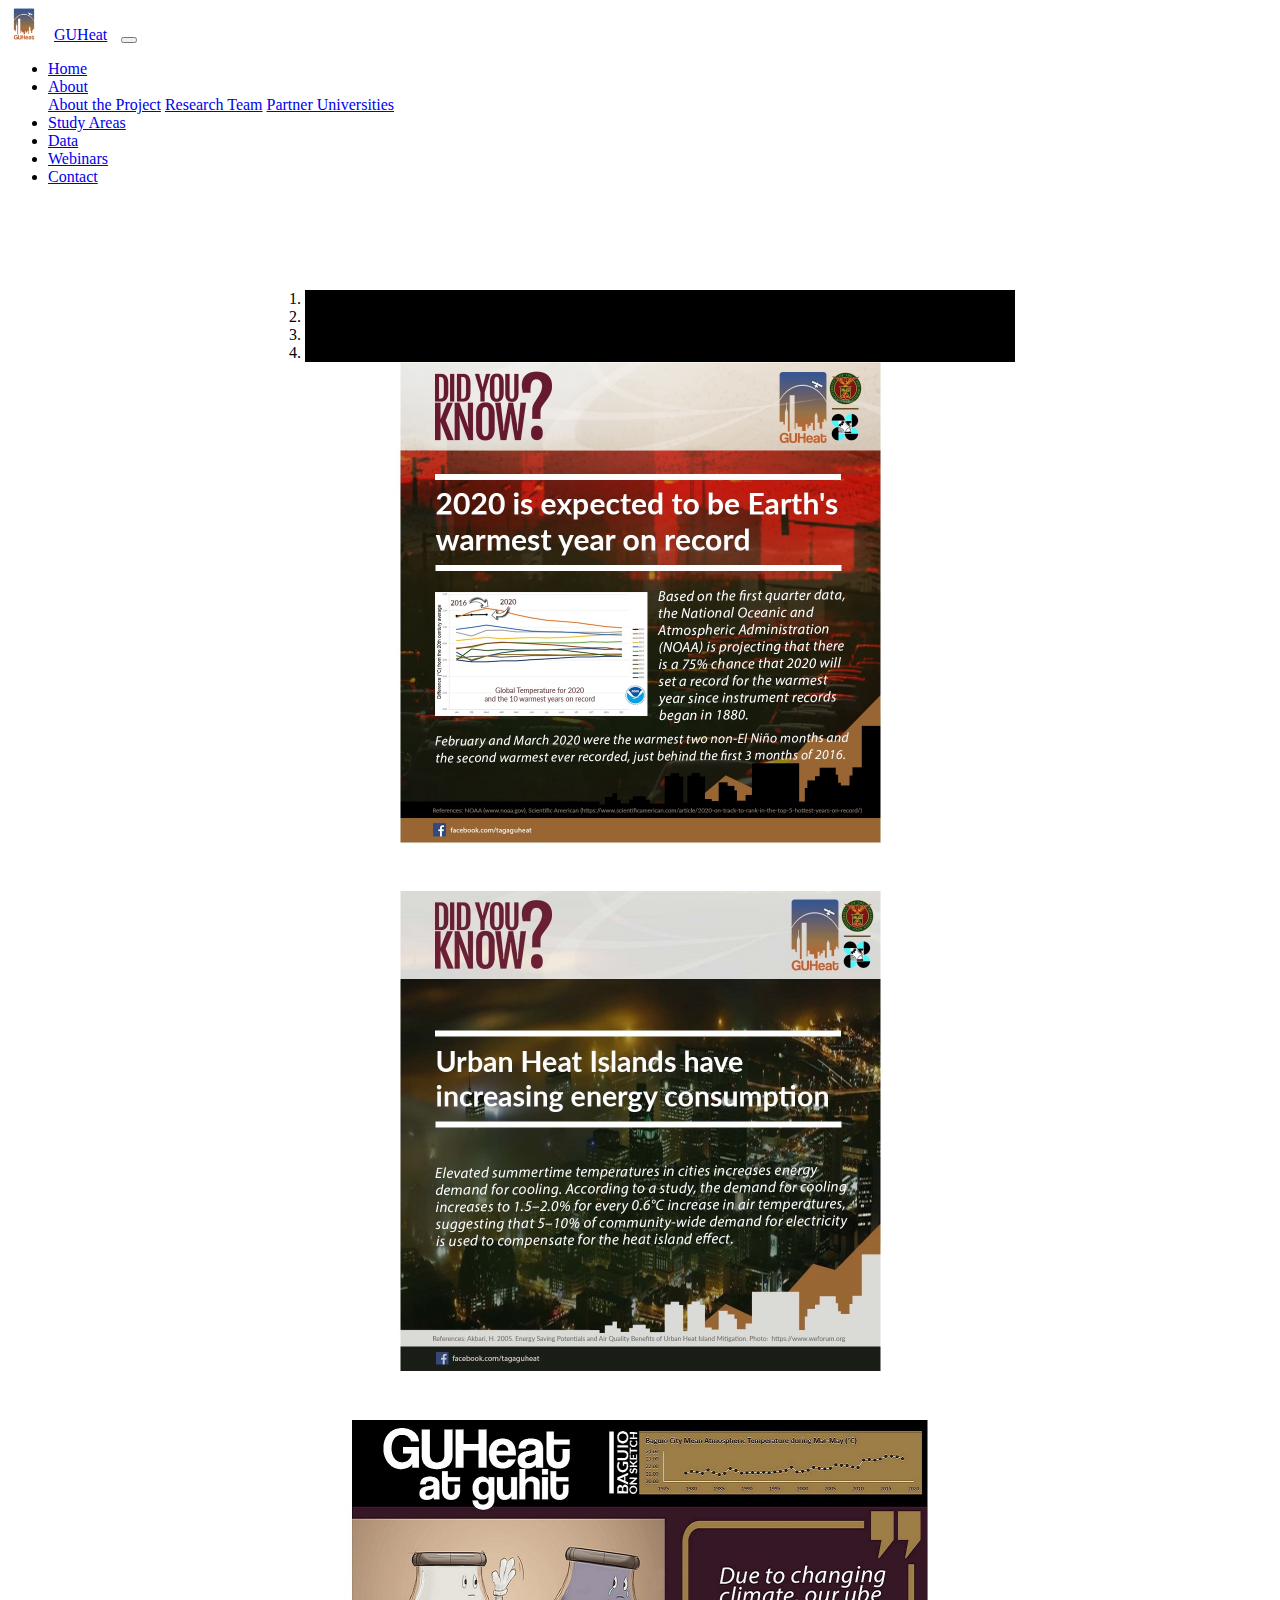
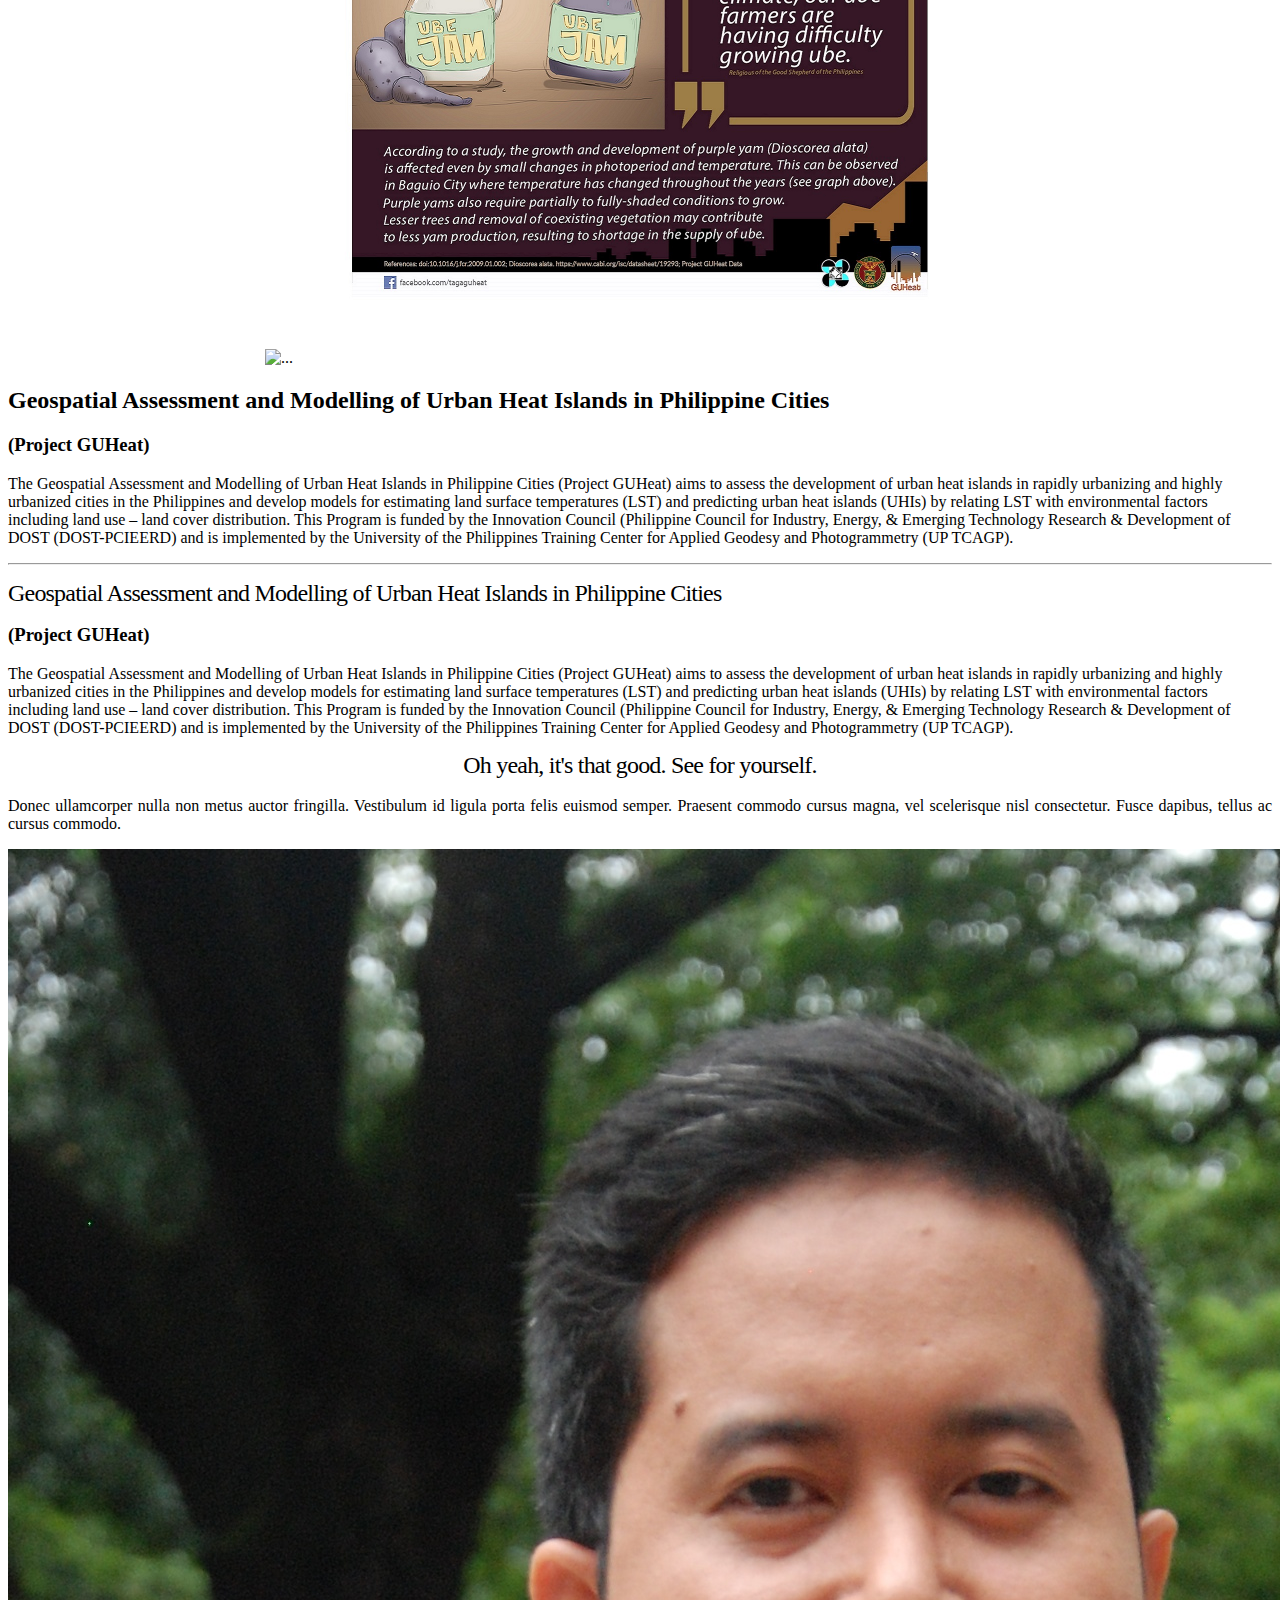
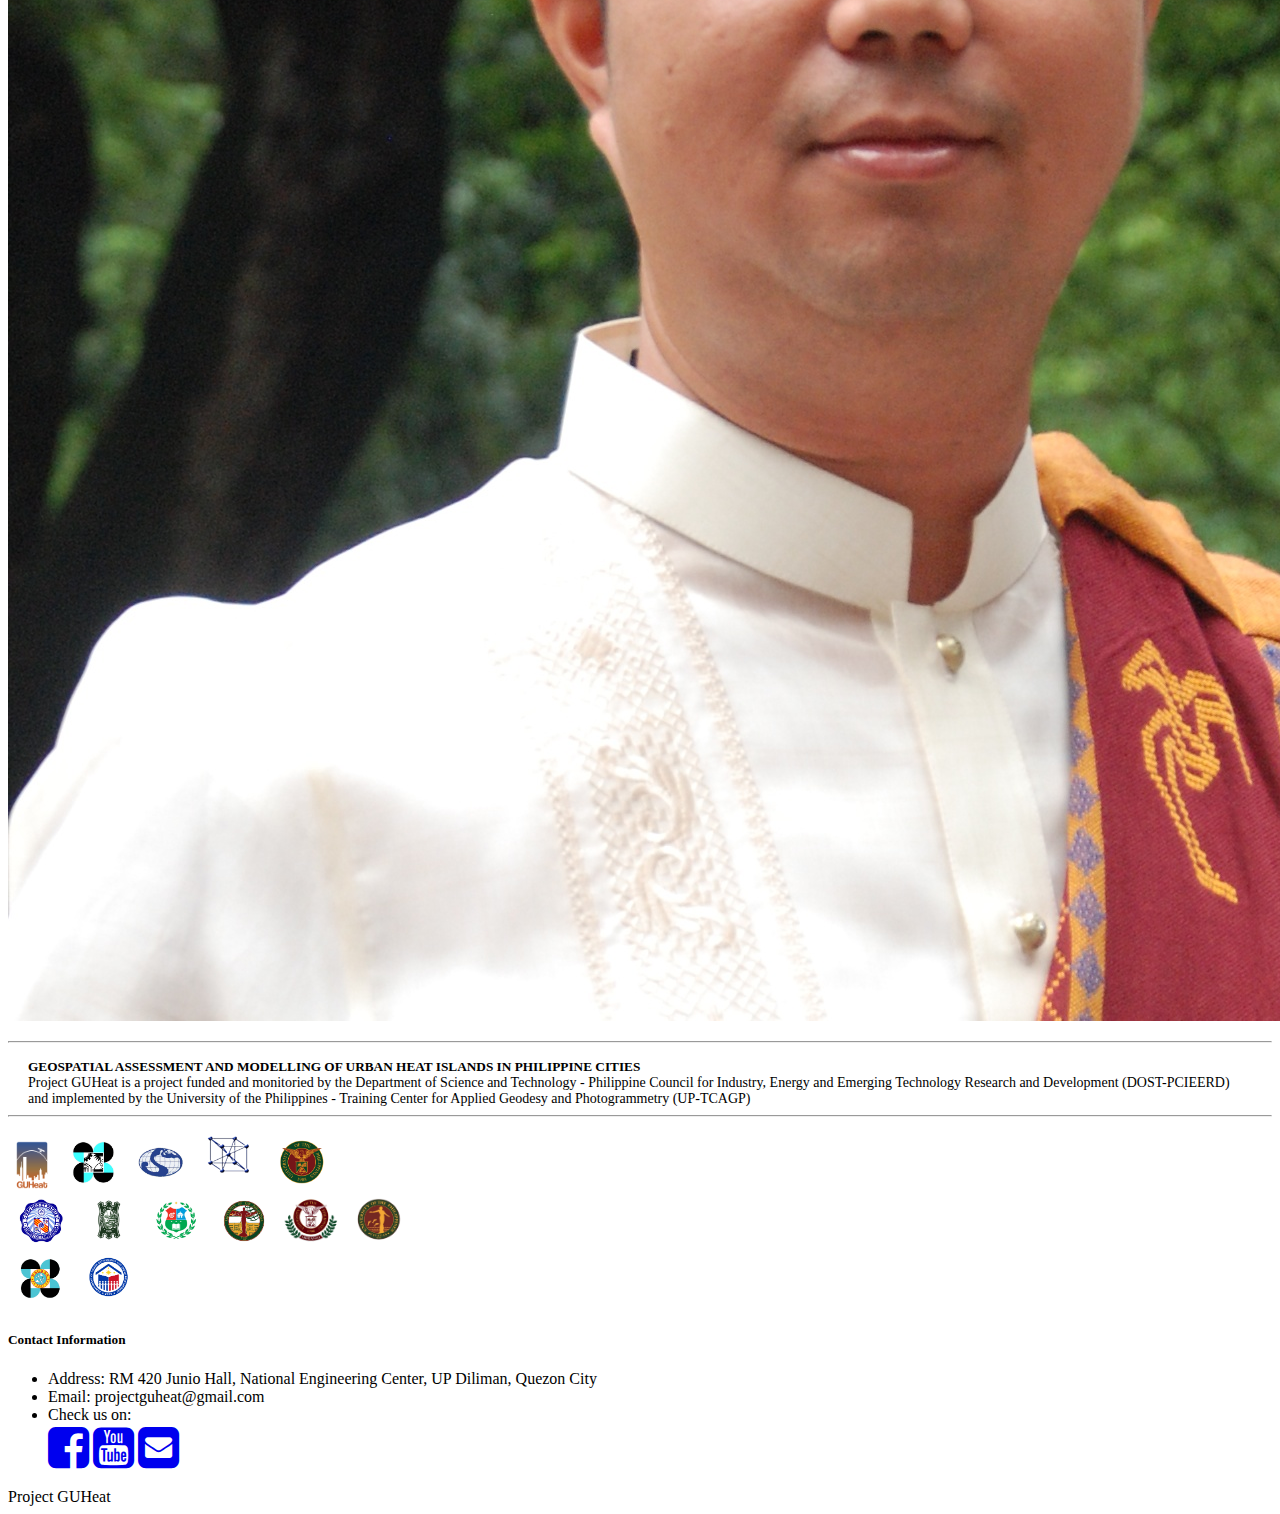
==== commit bc1b5519: "august 5 update -ace" ====
--- a/index.html
+++ b/index.html
@@ -1,210 +1,211 @@
-<!DOCTYPE html>
-<html lang=en>
-    <head>
-        <meta charset="utf-8">
-        <meta name="viewport" content="initial-scale=1, width=device-width">
-        <title> Project GUHeat</title>
-        <meta name="description" content="This is the official site of Project GUHeat, a project funded by DOST-PCIEERD">
-        <link rel="stylesheet" href="">
-        <link rel="stylesheet" href="">
-        <link rel="stylesheet" href="https://stackpath.bootstrapcdn.com/font-awesome/4.7.0/css/font-awesome.min.css">
-        <link rel="stylesheet" href="https://stackpath.bootstrapcdn.com/bootstrap/4.5.0/css/bootstrap.min.css" integrity="sha384-9aIt2nRpC12Uk9gS9baDl411NQApFmC26EwAOH8WgZl5MYYxFfc+NcPb1dKGj7Sk" crossorigin="anonymous">
-        <link rel="stylesheet" href="assets/css/main.css">
-    </head>
-    <body>
-        <header>
-            <nav class="navbar navbar-expand-lg navbar-dark fixed-top bg-dark py-1">
-                <img style="max-width:2em" src="assets/img/logo/GUHeat.png">
-                <a class="navbar-brand" href="#" style="margin: 0px 10px 0px 10px">GUHeat</a>
-                <button class="navbar-toggler" type="button" data-toggle="collapse" data-target="#navbarCollapse" aria-controls="navbarCollapse" aria-expanded="false" aria-label="Toggle navigation">
-                    <span class="navbar-toggler-icon"></span>
-                </button>
-                <div class="collapse navbar-collapse" id="navbarCollapse">
-                    <ul class="navbar-nav mx-auto nav-fill w-75">
-                        <li class="nav-item active">
-                            <a class="nav-link" href="index.html">Home</a>
-                        </li>
-                        <li class="nav-item dropdown">
-                            <a class="nav-link dropdown-toggle" href="#" role="button" data-toggle="dropdown">About</a>
-                            <div class="dropdown-menu">
-                                <a class="dropdown-item" href="abtproj.html">About the Project</a>
-                                <a class="dropdown-item" href="team.html">Research Team</a>
-                                <a class="dropdown-item" href="univ.html">Partner Universities</a>
-                            </div>
-                        </li>
-                        <li class="nav-item">
-                            <a class="nav-link" href="studyarea.html">Study Areas</a>
-                        </li>
-                        <li class="nav-item">
-                            <a class="nav-link" href="data.html">Data</a>
-                        </li>
-                        <li class="nav-item">
-                            <a class="nav-link" href="webinars.html">Webinars</a>
-                        </li>
-                        <li class="nav-item">
-                            <a class="nav-link" href="contact.html">Contact</a>
-                        </li>
-
-                    </form>
-                </div>
-            </nav>
-        </header>
-        <main>
-            <div id="carousel1" class="carousel slide" data-ride="carousel">
-                <ol class="carousel-indicators">
-                    <li data-target="#carousel1" data-slide-to="0" class="active"></li>
-                    <li data-target="#carousel1" data-slide-to="1"></li>
-                    <li data-target="#carousel1" data-slide-to="2"></li>
-                    <li data-target="#carousel1" data-slide-to="3"></li>
-                </ol>
-                <div class="carousel-inner">
-                    <div class="carousel-item active">
-                        <img id="img1" src="assets/img/IEC and info/slide1.jpg" class="d-block" alt="...">
-                    </div>
-                    <div class="carousel-item">
-                       <img id="img2" src="assets/img/IEC and info/slide2.jpg" class="d-block" alt="...">
-                    </div>
-                    <div class="carousel-item">
-                        <img id="img3" src="assets/img/IEC and info/slide3.jpg" class="d-block" alt="...">
-                    </div>
-                    <div class="carousel-item">
-                        <img id="img4" src="assets/img/IEC and info/slide4.png" class="d-block" alt="...">
-                    </div>
-                </div>
-                <a class="carousel-control-prev" href="#carousel1" role="button" data-slide="prev">
-                    <span class="carousel-control-prev-icon" aria-hidden="true"></span>
-                    <span class="sr-only">Previous</span>
-                </a>
-                <a class="carousel-control-next" href="#carousel1" role="button" data-slide="next">
-                    <span class="carousel-control-next-icon" aria-hidden="true"></span>
-                    <span class="sr-only">Next</span>
-                </a>
-            </div>
-            
-            <div id="modalContainer" class="modalContainer">
-                <span class="close" id="closeButt">&times;</span>
-                <img class="modalContent" id="modalImg1">
-            </div>
-            
-            
-            <div class="position-relative overflow-hidden p-3 p-md-5 m-md-5 lg-12 text-center bg-light">
-                <div class="col-md-10 p-lg-10 mx-auto">
-                    <h2>Geospatial Assessment and Modelling of Urban Heat Islands in Philippine Cities </h2>
-                    <h3>(Project GUHeat)</h3>
-                    <p>The Geospatial Assessment and Modelling of Urban Heat Islands in Philippine Cities (Project GUHeat) aims to assess the development of urban heat islands in rapidly urbanizing and highly urbanized cities in the Philippines and develop models for estimating land surface temperatures (LST) and predicting urban heat islands (UHIs) by relating LST with environmental factors including land use – land cover distribution. This Program is funded by the Innovation Council (Philippine Council for Industry, Energy, & Emerging Technology Research & Development of DOST (DOST-PCIEERD) and is implemented by the University of the Philippines Training Center for Applied Geodesy and Photogrammetry (UP TCAGP). </p>
-                </div>
-                <!-- <div class="product-device shadow-sm d-none d-md-block"></div>
-                <div class="product-device product-device-2 shadow-sm d-none d-md-block"></div> -->
-            </div>
-            <div class="container">
-                <hr class="featurette-divider">
-
-                <div class="row featurette">
-                    <div class="col">
-                        <h2 class="featurette-heading">Geospatial Assessment and Modelling of Urban Heat Islands in Philippine Cities </h2>
-                        <h3>(Project GUHeat)</h3>
-                        <p>The Geospatial Assessment and Modelling of Urban Heat Islands in Philippine Cities (Project GUHeat) aims to assess the development of urban heat islands in rapidly urbanizing and highly urbanized cities in the Philippines and develop models for estimating land surface temperatures (LST) and predicting urban heat islands (UHIs) by relating LST with environmental factors including land use – land cover distribution. This Program is funded by the Innovation Council (Philippine Council for Industry, Energy, & Emerging Technology Research & Development of DOST (DOST-PCIEERD) and is implemented by the University of the Philippines Training Center for Applied Geodesy and Photogrammetry (UP TCAGP). </p>
-                    </div>
-                </div>
-                <div class="row featurette">
-                    <div class="col-md-7 order-md-2 order-sm-2">
-                      <h2 class="featurette-heading">Oh yeah, it's that good. <span class="text-muted">See for yourself.</span></h2>
-                      <p class="lead">Donec ullamcorper nulla non metus auctor fringilla. Vestibulum id ligula porta felis euismod semper. Praesent commodo cursus magna, vel scelerisque nisl consectetur. Fusce dapibus, tellus ac cursus commodo.</p>
-                    </div>
-                    <div class="col-md-5 order-md-1 order-sm-1">
-                      <img class="featurette-image img-fluid mx-auto" src="assets/img/teamPhotos/blanco.JPG" alt="Generic placeholder image">
-                    </div>
-                  </div>
-            </div>
-            <hr class="featurette-divider">
-            <!-- <main class="container bg-dark" >
-                <div class="jumbotron">
-                    <h2>Geospatial Assessment and Modelling of Urban Heat Islands in Philippine Cities </h2>
-                    <h3>(Project GUHeat)</h3>
-                    <p> The Geospatial Assessment</p>
-                </div>
-                <div class="jumbotron">
-                    <h2>Geospatial Assessment and Modelling of Urban Heat Islands in Philippine Cities </h2>
-                    <h3>(Project GUHeat)</h3>
-                    <p> The Geospatial Assessment</p>
-                </div>
-            </main> -->
-        </main>
-    <!-- Footer -->
-    <footer class="page-footer font-small blue pt-4 bg-light">
-        <!-- Footer Links -->
-        <div class="container-fluid text-center text-md-left">
-    
-            <!-- Grid row -->
-            <div class="row">
-        
-                <!-- Grid column -->
-                <div class="col-md-4 mt-md-0 mt-3">
-        
-                    <!-- Content -->
-                    <h5 class="text-uppercase" style="margin: 0px 20px 0px 20px;">GEOSPATIAL ASSESSMENT AND MODELLING OF URBAN HEAT ISLANDS IN PHILIPPINE CITIES</h5>
-                    <p style="margin: 0px 20px 0px 20px; font-size: 14px;">Project GUHeat is a project funded and monitoried by the Department of Science and Technology - Philippine Council for Industry, Energy and Emerging Technology Research and Development (DOST-PCIEERD) and implemented by the University of the Philippines - Training Center for Applied Geodesy and Photogrammetry (UP-TCAGP)</p>
-        
-                </div>
-                <!-- Grid column -->
-        
-                <hr class="clearfix w-100 d-md-none pb-3">
-        
-                <!-- Grid column -->
-                <div class="col-md-4 mb-md-0 mb-3">
-                    <div class="row d-flex align-items-center justify-content-center">
-                        <img style="max-width: 3em; max-height: 4em;" src="assets/img/logo/GUHeat.png">
-                        <img style="max-width: 4em; max-height: 4em;" src="assets/img/logo/PCIEERD_bg.png">
-                        <img style="max-width: 4em; max-height: 4em;" src="assets/img/logo/TCAGP_bg.png">
-                        <img style="max-width: 7em; max-height: 4em;" src="assets/img/logo/NEC_bg.png">
-                        <img style="max-width: 4em; max-height: 5em;" src="assets/img/logo/UPD_bg.png">
-                    </div>
-                    <div class="row d-flex align-items-center justify-content-center">
-
-                            <img style="max-width: 4em; max-height: 4em;" src="assets/img/logo/ADZU_bg.png">
-
-
-                            <img style="max-width: 4em; max-height: 4em;" src="assets/img/logo/UC_bg.png">
-
-
-                            <img style="max-width: 4em; max-height: 4em;" src="assets/img/logo/USC_bg.png">
-
-
-                            <img style="max-width: 4em; max-height: 4em;" src="assets/img/logo/UPCEBU_bg.png">
-
-                            <img style="max-width: 4em; max-height: 4em;" src="assets/img/logo/UPM_bg.png">
-
-                            <img style="max-width: 4em; max-height: 4em;" src="assets/img/logo/UPV_bg.png">
-        
-                    </div>
-                    <div class="row d-flex align-items-center justify-content-center">
-                        <img style="max-width: 4em; max-height: 4em;" src="assets/img/logo/PAGASA_bg.png">
-                        <img style="max-width: 4em; max-height: 4em;" src="assets/img/logo/DHSUD_bg.png">
-                    </div>
-                </div>
-
-                <div class="col-md-4 mb-md-0 mb-3">
-
-                    <h5 class="text-uppercase">Contact Information</h5>
-            
-                    <ul class="list-unstyled">
-                        <li>Address: RM 420 Junio Hall, National Engineering Center, UP Diliman, Quezon City</li>
-                        <li>Email: projectguheat@gmail.com</li>
-                        <li>Check us on:</li>
-                        <a href="https://www.facebook.com/projectguheat"><i id="social-fb" class="fa fa-facebook-square fa-3x social"></i></a>
-                        <a href="https://youtube.com/projectguheat"><i id="social-yt" class="fa fa-youtube-square fa-3x social"></i></a>
-                        <a href="mailto:projectguheat@gmail.com"><i id="social-em" class="fa fa-envelope-square fa-3x social"></i></a>
-                    </ul>
-            
-                </div>
-            </div>
-        </div>
-        <div class="container text-center py-3">Project GUHeat    </div>
-    </footer>
-
-        <script src="https://code.jquery.com/jquery-3.5.1.slim.min.js" integrity="sha384-DfXdz2htPH0lsSSs5nCTpuj/zy4C+OGpamoFVy38MVBnE+IbbVYUew+OrCXaRkfj" crossorigin="anonymous"></script>
-        <script src="https://cdn.jsdelivr.net/npm/popper.js@1.16.0/dist/umd/popper.min.js" integrity="sha384-Q6E9RHvbIyZFJoft+2mJbHaEWldlvI9IOYy5n3zV9zzTtmI3UksdQRVvoxMfooAo" crossorigin="anonymous"></script>
-        <script src="https://stackpath.bootstrapcdn.com/bootstrap/4.5.0/js/bootstrap.min.js" integrity="sha384-OgVRvuATP1z7JjHLkuOU7Xw704+h835Lr+6QL9UvYjZE3Ipu6Tp75j7Bh/kR0JKI" crossorigin="anonymous"></script>
-        <script src="assets/js/main.js"></script>
-    </body>
+<!DOCTYPE html>
+<html lang=en>
+    <head>
+        <meta charset="utf-8">
+        <meta name="viewport" content="initial-scale=1, width=device-width">
+        <title> Project GUHeat</title>
+        <meta name="description" content="This is the official site of Project GUHeat, a project funded by DOST-PCIEERD">
+        <link rel="stylesheet" href="">
+        <link rel="stylesheet" href="">
+        <link rel="stylesheet" href="https://stackpath.bootstrapcdn.com/font-awesome/4.7.0/css/font-awesome.min.css">
+        <link rel="stylesheet" href="https://stackpath.bootstrapcdn.com/bootstrap/4.5.0/css/bootstrap.min.css" integrity="sha384-9aIt2nRpC12Uk9gS9baDl411NQApFmC26EwAOH8WgZl5MYYxFfc+NcPb1dKGj7Sk" crossorigin="anonymous">
+        <link rel="stylesheet" href="assets/css/main.css">
+    </head>
+    <body>
+        <header>
+            <nav class="navbar navbar-expand-lg navbar-dark fixed-top bg-dark py-1">
+                <img style="max-width:2em" src="assets/img/logo/GUHeat.png">
+                <a class="navbar-brand" href="#" style="margin: 0px 10px 0px 10px">GUHeat</a>
+                <button class="navbar-toggler" type="button" data-toggle="collapse" data-target="#navbarCollapse" aria-controls="navbarCollapse" aria-expanded="false" aria-label="Toggle navigation">
+                    <span class="navbar-toggler-icon"></span>
+                </button>
+                <div class="collapse navbar-collapse" id="navbarCollapse">
+                    <ul class="navbar-nav mx-auto nav-fill w-75">
+                        <li class="nav-item active">
+                            <a class="nav-link" href="index.html">Home</a>
+                        </li>
+                        <li class="nav-item dropdown">
+                            <a class="nav-link dropdown-toggle" href="#" role="button" data-toggle="dropdown">About</a>
+                            <div class="dropdown-menu">
+                                <a class="dropdown-item" href="abtproj.html">About the Project</a>
+                                <a class="dropdown-item" href="team.html">Research Team</a>
+                                <a class="dropdown-item" href="univ.html">Partner Universities</a>
+                            </div>
+                        </li>
+                        <li class="nav-item">
+                            <a class="nav-link" href="studyareas.html">Study Areas</a>
+                        </li>
+                        <li class="nav-item">
+                            <a class="nav-link" href="data.html">Data</a>
+                        </li>
+                        <li class="nav-item">
+                            <a class="nav-link" href="webinars.html">Webinars</a>
+                        </li>
+                        <li class="nav-item">
+                            <a class="nav-link" href="contact.html">Contact</a>
+                        </li>
+
+                    </form>
+                </div>
+            </nav>
+        </header>
+        <main>
+            <br>
+            <div id="carousel1" class="carousel slide" data-ride="carousel">
+                <ol class="carousel-indicators">
+                    <li data-target="#carousel1" data-slide-to="0" class="active"></li>
+                    <li data-target="#carousel1" data-slide-to="1"></li>
+                    <li data-target="#carousel1" data-slide-to="2"></li>
+                    <li data-target="#carousel1" data-slide-to="3"></li>
+                </ol>
+                <div class="carousel-inner">
+                    <div class="carousel-item active">
+                        <img id="img1" src="assets/img/IEC and info/slide1.jpg" class="d-block" alt="...">
+                    </div>
+                    <div class="carousel-item">
+                       <img id="img2" src="assets/img/IEC and info/slide2.jpg" class="d-block" alt="...">
+                    </div>
+                    <div class="carousel-item">
+                        <img id="img3" src="assets/img/IEC and info/slide3.jpg" class="d-block" alt="...">
+                    </div>
+                    <div class="carousel-item">
+                        <img id="img4" src="assets/img/IEC and info/slide4.png" class="d-block" alt="...">
+                    </div>
+                </div>
+                <a class="carousel-control-prev" href="#carousel1" role="button" data-slide="prev">
+                    <span class="carousel-control-prev-icon" aria-hidden="true"></span>
+                    <span class="sr-only">Previous</span>
+                </a>
+                <a class="carousel-control-next" href="#carousel1" role="button" data-slide="next">
+                    <span class="carousel-control-next-icon" aria-hidden="true"></span>
+                    <span class="sr-only">Next</span>
+                </a>
+            </div>
+            
+            <div id="modalContainer" class="modalContainer">
+                <span class="close" id="closeButt">&times;</span>
+                <img class="modalContent" id="modalImg1">
+            </div>
+            
+            
+            <div class="position-relative overflow-hidden p-3 p-md-5 m-md-5 lg-12 text-center bg-light">
+                <div class="col-md-10 p-lg-10 mx-auto">
+                    <h2>Geospatial Assessment and Modelling of Urban Heat Islands in Philippine Cities </h2>
+                    <h3>(Project GUHeat)</h3>
+                    <p>The Geospatial Assessment and Modelling of Urban Heat Islands in Philippine Cities (Project GUHeat) aims to assess the development of urban heat islands in rapidly urbanizing and highly urbanized cities in the Philippines and develop models for estimating land surface temperatures (LST) and predicting urban heat islands (UHIs) by relating LST with environmental factors including land use – land cover distribution. This Program is funded by the Innovation Council (Philippine Council for Industry, Energy, & Emerging Technology Research & Development of DOST (DOST-PCIEERD) and is implemented by the University of the Philippines Training Center for Applied Geodesy and Photogrammetry (UP TCAGP). </p>
+                </div>
+                <!-- <div class="product-device shadow-sm d-none d-md-block"></div>
+                <div class="product-device product-device-2 shadow-sm d-none d-md-block"></div> -->
+            </div>
+            <div class="container">
+                <hr class="featurette-divider">
+
+                <div class="row featurette">
+                    <div class="col">
+                        <h2 class="featurette-heading">Geospatial Assessment and Modelling of Urban Heat Islands in Philippine Cities </h2>
+                        <h3>(Project GUHeat)</h3>
+                        <p>The Geospatial Assessment and Modelling of Urban Heat Islands in Philippine Cities (Project GUHeat) aims to assess the development of urban heat islands in rapidly urbanizing and highly urbanized cities in the Philippines and develop models for estimating land surface temperatures (LST) and predicting urban heat islands (UHIs) by relating LST with environmental factors including land use – land cover distribution. This Program is funded by the Innovation Council (Philippine Council for Industry, Energy, & Emerging Technology Research & Development of DOST (DOST-PCIEERD) and is implemented by the University of the Philippines Training Center for Applied Geodesy and Photogrammetry (UP TCAGP). </p>
+                    </div>
+                </div>
+                <div class="row featurette">
+                    <div class="col-md-7 order-md-2 order-sm-2">
+                      <h2 class="featurette-heading">Oh yeah, it's that good. <span class="text-muted">See for yourself.</span></h2>
+                      <p class="lead">Donec ullamcorper nulla non metus auctor fringilla. Vestibulum id ligula porta felis euismod semper. Praesent commodo cursus magna, vel scelerisque nisl consectetur. Fusce dapibus, tellus ac cursus commodo.</p>
+                    </div>
+                    <div class="col-md-5 order-md-1 order-sm-1">
+                      <img class="featurette-image img-fluid mx-auto" src="assets/img/teamPhotos/blanco.JPG" alt="Generic placeholder image">
+                    </div>
+                  </div>
+            </div>
+            <hr class="featurette-divider">
+            <!-- <main class="container bg-dark" >
+                <div class="jumbotron">
+                    <h2>Geospatial Assessment and Modelling of Urban Heat Islands in Philippine Cities </h2>
+                    <h3>(Project GUHeat)</h3>
+                    <p> The Geospatial Assessment</p>
+                </div>
+                <div class="jumbotron">
+                    <h2>Geospatial Assessment and Modelling of Urban Heat Islands in Philippine Cities </h2>
+                    <h3>(Project GUHeat)</h3>
+                    <p> The Geospatial Assessment</p>
+                </div>
+            </main> -->
+        </main>
+    <!-- Footer -->
+    <footer class="page-footer font-small blue pt-4 bg-light">
+        <!-- Footer Links -->
+        <div class="container-fluid text-center text-md-left">
+    
+            <!-- Grid row -->
+            <div class="row">
+        
+                <!-- Grid column -->
+                <div class="col-md-4 mt-md-0 mt-3">
+        
+                    <!-- Content -->
+                    <h5 class="text-uppercase" style="margin: 0px 20px 0px 20px;">GEOSPATIAL ASSESSMENT AND MODELLING OF URBAN HEAT ISLANDS IN PHILIPPINE CITIES</h5>
+                    <p style="margin: 0px 20px 0px 20px; font-size: 14px;">Project GUHeat is a project funded and monitoried by the Department of Science and Technology - Philippine Council for Industry, Energy and Emerging Technology Research and Development (DOST-PCIEERD) and implemented by the University of the Philippines - Training Center for Applied Geodesy and Photogrammetry (UP-TCAGP)</p>
+        
+                </div>
+                <!-- Grid column -->
+        
+                <hr class="clearfix w-100 d-md-none pb-3">
+        
+                <!-- Grid column -->
+                <div class="col-md-4 mb-md-0 mb-3">
+                    <div class="row d-flex align-items-center justify-content-center">
+                        <img style="max-width: 3em; max-height: 4em;" src="assets/img/logo/GUHeat.png">
+                        <img style="max-width: 4em; max-height: 4em;" src="assets/img/logo/PCIEERD_bg.png">
+                        <img style="max-width: 4em; max-height: 4em;" src="assets/img/logo/TCAGP_bg.png">
+                        <img style="max-width: 7em; max-height: 4em;" src="assets/img/logo/NEC_bg.png">
+                        <img style="max-width: 4em; max-height: 5em;" src="assets/img/logo/UPD_bg.png">
+                    </div>
+                    <div class="row d-flex align-items-center justify-content-center">
+
+                            <img style="max-width: 4em; max-height: 4em;" src="assets/img/logo/ADZU_bg.png">
+
+
+                            <img style="max-width: 4em; max-height: 4em;" src="assets/img/logo/UC_bg.png">
+
+
+                            <img style="max-width: 4em; max-height: 4em;" src="assets/img/logo/USC_bg.png">
+
+
+                            <img style="max-width: 4em; max-height: 4em;" src="assets/img/logo/UPCEBU_bg.png">
+
+                            <img style="max-width: 4em; max-height: 4em;" src="assets/img/logo/UPM_bg.png">
+
+                            <img style="max-width: 4em; max-height: 4em;" src="assets/img/logo/UPV_bg.png">
+        
+                    </div>
+                    <div class="row d-flex align-items-center justify-content-center">
+                        <img style="max-width: 4em; max-height: 4em;" src="assets/img/logo/PAGASA_bg.png">
+                        <img style="max-width: 4em; max-height: 4em;" src="assets/img/logo/DHSUD_bg.png">
+                    </div>
+                </div>
+
+                <div class="col-md-4 mb-md-0 mb-3">
+
+                    <h5 class="text-uppercase">Contact Information</h5>
+            
+                    <ul class="list-unstyled">
+                        <li>Address: RM 420 Junio Hall, National Engineering Center, UP Diliman, Quezon City</li>
+                        <li>Email: projectguheat@gmail.com</li>
+                        <li>Check us on:</li>
+                        <a href="https://www.facebook.com/projectguheat"><i id="social-fb" class="fa fa-facebook-square fa-3x social"></i></a>
+                        <a href="https://youtube.com/projectguheat"><i id="social-yt" class="fa fa-youtube-square fa-3x social"></i></a>
+                        <a href="mailto:projectguheat@gmail.com"><i id="social-em" class="fa fa-envelope-square fa-3x social"></i></a>
+                    </ul>
+            
+                </div>
+            </div>
+        </div>
+        <div class="container text-center py-3">Project GUHeat    </div>
+    </footer>
+
+        <script src="https://code.jquery.com/jquery-3.5.1.slim.min.js" integrity="sha384-DfXdz2htPH0lsSSs5nCTpuj/zy4C+OGpamoFVy38MVBnE+IbbVYUew+OrCXaRkfj" crossorigin="anonymous"></script>
+        <script src="https://cdn.jsdelivr.net/npm/popper.js@1.16.0/dist/umd/popper.min.js" integrity="sha384-Q6E9RHvbIyZFJoft+2mJbHaEWldlvI9IOYy5n3zV9zzTtmI3UksdQRVvoxMfooAo" crossorigin="anonymous"></script>
+        <script src="https://stackpath.bootstrapcdn.com/bootstrap/4.5.0/js/bootstrap.min.js" integrity="sha384-OgVRvuATP1z7JjHLkuOU7Xw704+h835Lr+6QL9UvYjZE3Ipu6Tp75j7Bh/kR0JKI" crossorigin="anonymous"></script>
+        <script src="assets/js/main.js"></script>
+    </body>
 </html>--- a/assets/css/main.css
+++ b/assets/css/main.css
@@ -18,6 +18,167 @@
 }
 .col-md-7 h2{
   text-align: center;
+}
+
+.dropshad{
+    box-shadow:0px 2px 10px rgb(0, 0, 0);
+}
+
+#contents{
+    margin:80px 20px 0 200px;
+    padding: 0px 10px;
+}
+
+@media (max-width:768px){
+    #contents{
+        margin:80px 0 0 0;
+        padding:0;
+    }
+}
+
+.textContainer{
+    width:80%;
+    height:80%;
+    margin-top:30px;
+    margin-bottom:30px;
+    padding:50px 100px;
+    background-color:white;
+    border:1px solid black;
+    box-shadow:0 0 10px rgb(0,0,0);
+    text-align:justify;
+}
+
+@media (max-width: 1100px) {  
+    .textContainer{
+        padding:15px 30px;
+    }
+}
+
+#baguioContainer{
+    width:90%;
+    min-height:800px;
+    margin:auto;
+    background-image:url("../img/cities/baguio_bg.png");
+    background-size:cover;
+    display:flex;
+    justify-content:center;
+    align-items:center;
+}
+
+#cebuContainer{
+    width:90%;
+    min-height:700px;
+    margin:auto;
+    background-image:url("../img/cities/cebu_bg.png");
+    background-size:cover;
+    display:flex;
+    justify-content:center;
+    align-items:center;
+}
+
+#davaoContainer{
+    width:90%;
+    min-height:1100px;
+    margin:auto;
+    background-image:url("../img/cities/davao_bg.png");
+    background-size:cover;
+    display:flex;
+    justify-content:center;
+    align-items:center;
+}
+
+@media (max-width: 1250px){
+    #davaoContainer > .textContainer > img{
+        width:70%;
+    }
+}
+
+#iloiloContainer{
+    width:90%;
+    min-height:800px;
+    margin:auto;
+    background-image:url("../img/cities/iloilo_bg.png");
+    background-size:cover;
+    display:flex;
+    justify-content:center;
+    align-items:center;
+}
+
+#mandaueContainer{
+    width:90%;
+    min-height:600px;
+    margin:auto;
+    background-image:url("../img/cities/mandaue_bg.png");
+    background-size:cover;
+    display:flex;
+    justify-content:center;
+    align-items:center;
+}
+
+#quezonContainer{
+    width:90%;
+    min-height:800px;
+    margin:auto;
+    background-image:url("../img/cities/quezon_bg.png");
+    background-size:cover;
+    display:flex;
+    justify-content:center;
+    align-items:center;
+}
+
+#zamboangaContainer{
+    width:90%;
+    min-height:500px;
+    margin:auto;
+    background-image:url("../img/cities/zamboanga_bg.png");
+    background-size:cover;
+    display:flex;
+    justify-content:center;
+    align-items:center;
+}
+
+/* Side Nav
+-------------------------------------------------- */
+
+.sidenav {
+    height:100%;
+    width: 200px;
+    position: fixed;
+    top:80px;
+    padding-top:80px;
+    margin-top:-80px;
+    z-index: 0;
+    overflow-x: hidden;
+}
+
+@media (max-width: 768px) {  
+    .sidenav{
+        display:none;
+    }
+}
+
+.navItemHead{
+    padding: 10px 0 10px 20px;
+    text-decoration: none;
+    font-size: 15px;
+    color: #2196F3;
+    display: block;
+}
+
+.navItem{
+    padding: 10px 0 10px 50px;
+    text-decoration: none;
+    font-size: 15px;
+    color: #2196F3;
+    display: block;
+}
+
+.sidenav > a > span:hover{
+    box-shadow:0 0 3px rgb(0, 0, 0);
+}
+
+.sidenav > a:hover{
+    text-decoration:none;
 }
 
 /* CUSTOMIZE THE CAROUSEL
@@ -43,7 +204,7 @@
         margin:auto;
     }
 }
-    
+
 .carousel-indicators{
     margin-bottom:0;
 }   
@@ -58,6 +219,19 @@
 
 .carousel-control-next-icon{
     background-image:url("data:image/svg+xml,%3csvg xmlns='http://www.w3.org/2000/svg' fill='%23000' width='8' height='8' viewBox='0 0 8 8'%3e%3cpath d='M2.75 0l-1.5 1.5L3.75 4l-2.5 2.5L2.75 8l4-4-4-4z'/%3e%3c/svg%3e")
+}
+/* Featurettes
+------------------------- */
+
+.featurette-divider {
+    margin: 1rem 0; /* Space out the Bootstrap <hr> more */
+  }
+  
+/* Thin out the featurette headings */
+.featurette-heading {
+  font-weight: 300;
+  line-height: 1;
+  letter-spacing: -.05rem;
 }
 
 /* MODAL
@@ -119,21 +293,6 @@
     cursor: pointer;
 }
 
-/* Featurettes
-------------------------- */
-
-.featurette-divider {
-  margin: 1rem 0; /* Space out the Bootstrap <hr> more */
-}
-
-/* Thin out the featurette headings */
-.featurette-heading {
-font-weight: 300;
-line-height: 1;
-letter-spacing: -.05rem;
-}
-
-
 /* RESPONSIVE CSS
 -------------------------------------------------- */
 
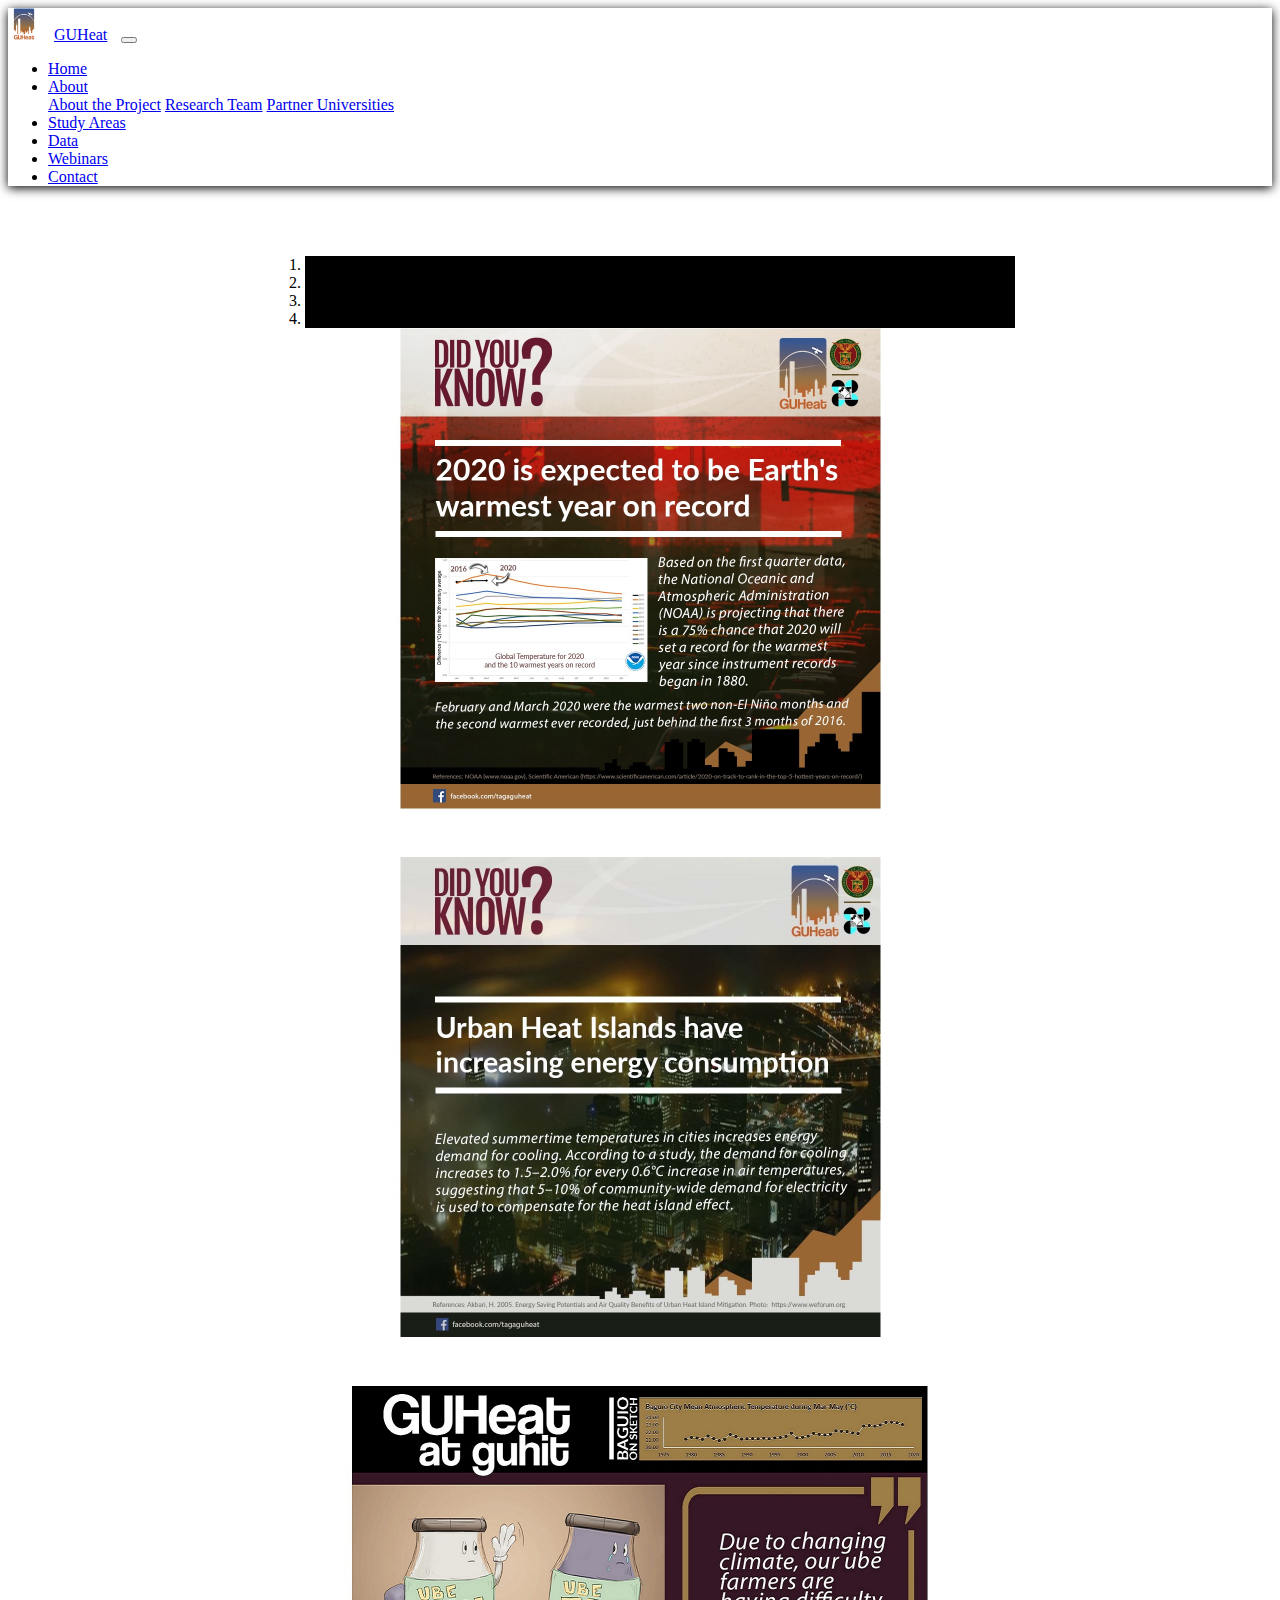
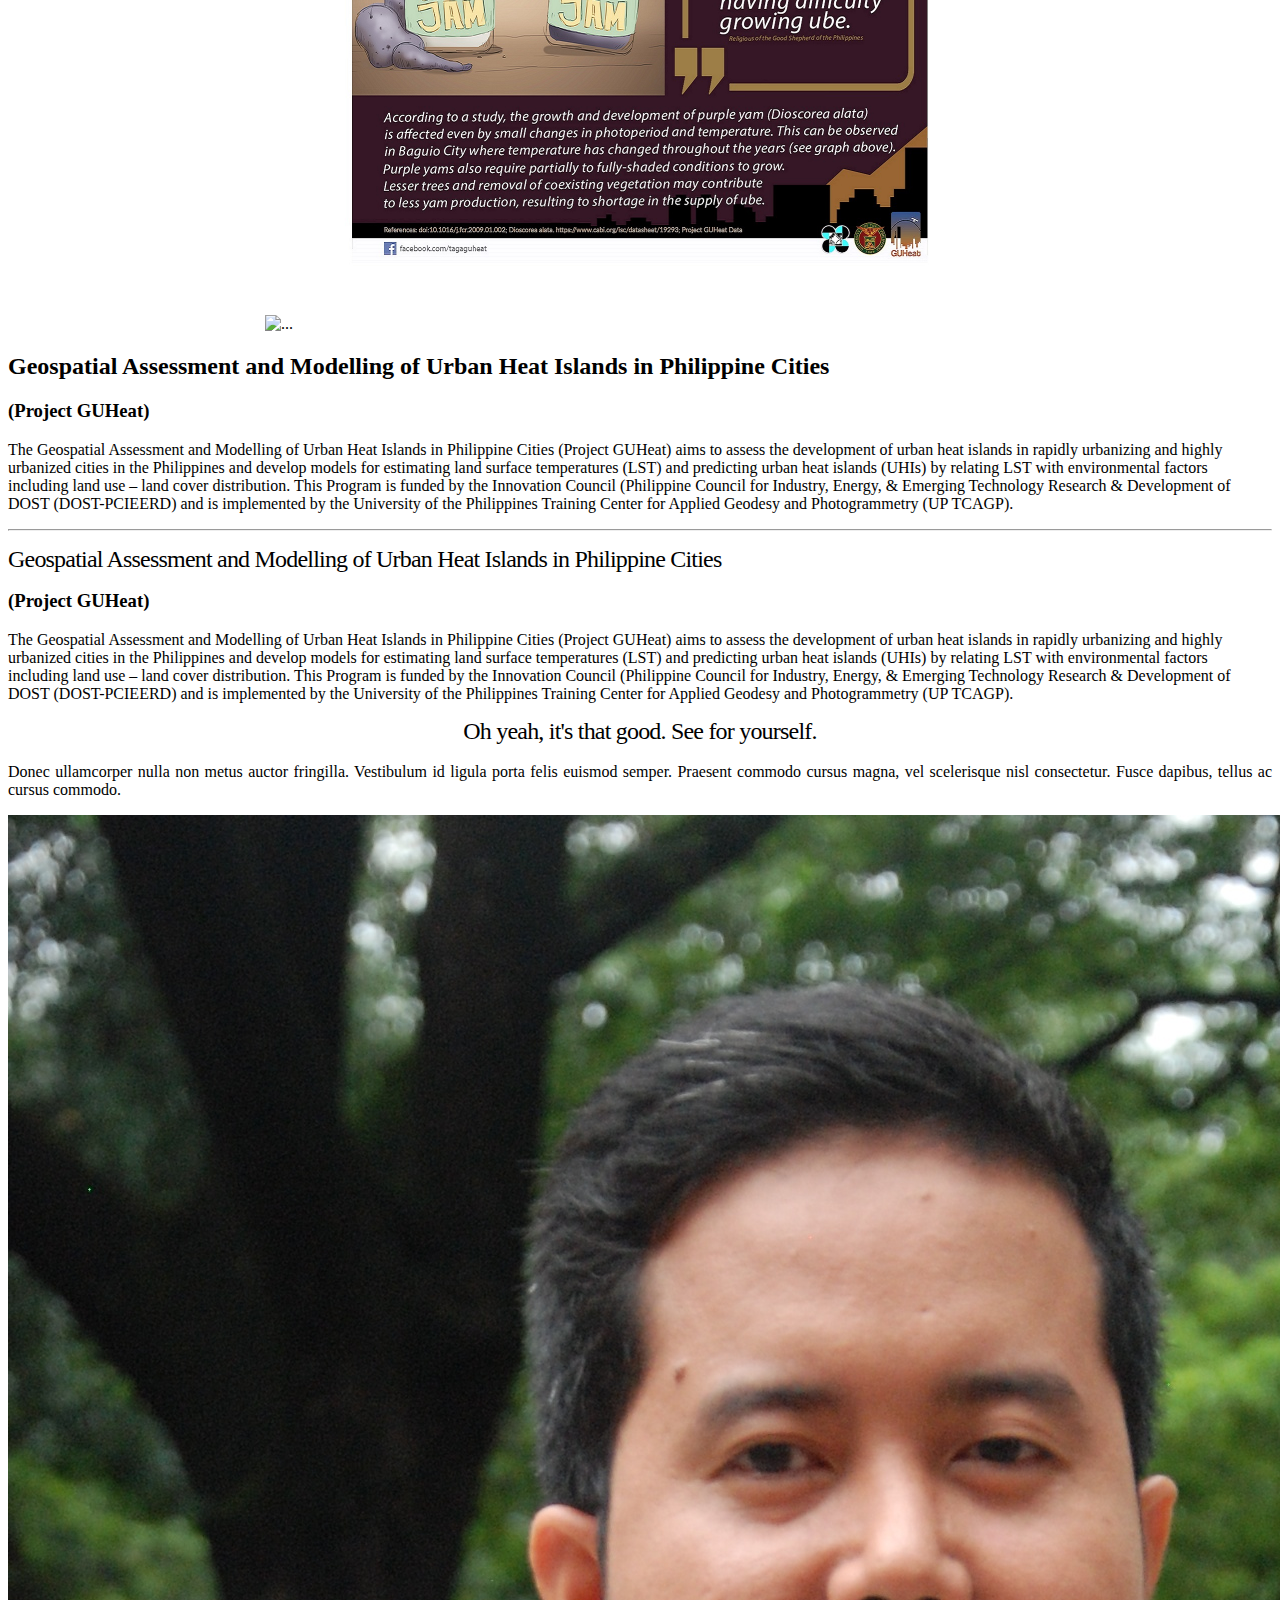
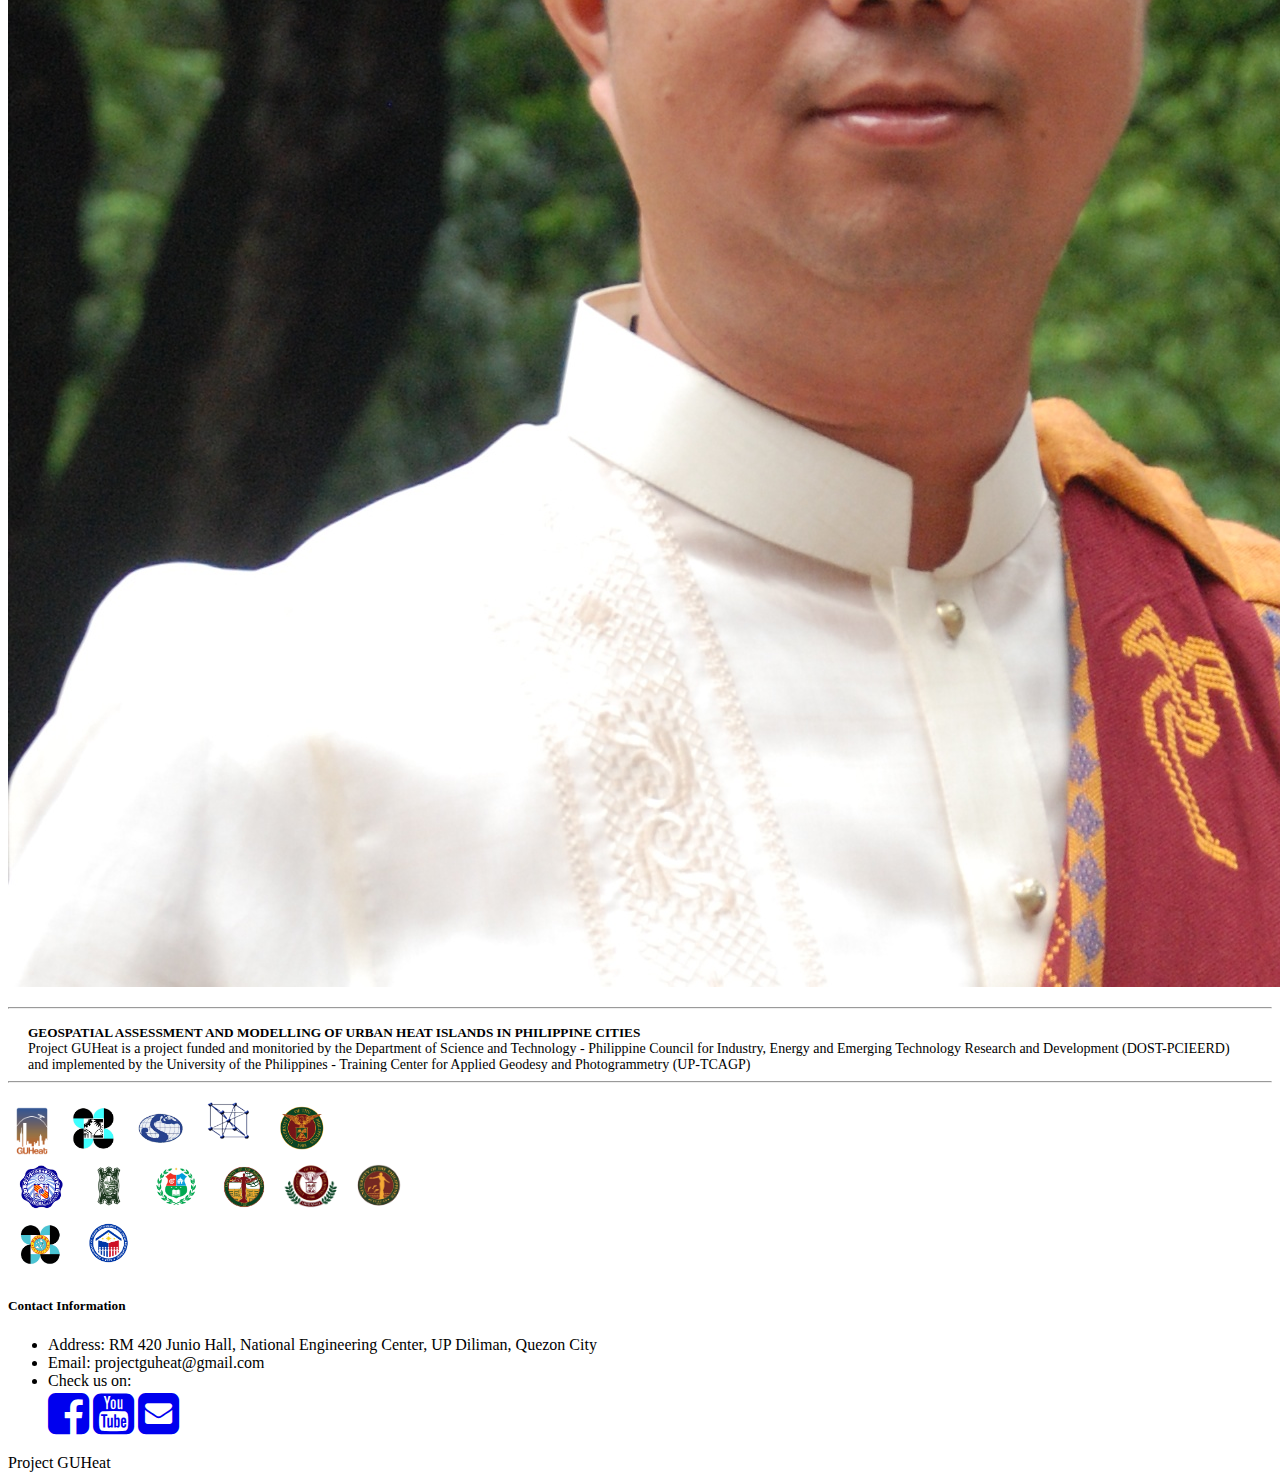
==== commit 2b5ec464: "Aug06" ====
--- a/index.html
+++ b/index.html
@@ -1,211 +1,210 @@
-<!DOCTYPE html>
-<html lang=en>
-    <head>
-        <meta charset="utf-8">
-        <meta name="viewport" content="initial-scale=1, width=device-width">
-        <title> Project GUHeat</title>
-        <meta name="description" content="This is the official site of Project GUHeat, a project funded by DOST-PCIEERD">
-        <link rel="stylesheet" href="">
-        <link rel="stylesheet" href="">
-        <link rel="stylesheet" href="https://stackpath.bootstrapcdn.com/font-awesome/4.7.0/css/font-awesome.min.css">
-        <link rel="stylesheet" href="https://stackpath.bootstrapcdn.com/bootstrap/4.5.0/css/bootstrap.min.css" integrity="sha384-9aIt2nRpC12Uk9gS9baDl411NQApFmC26EwAOH8WgZl5MYYxFfc+NcPb1dKGj7Sk" crossorigin="anonymous">
-        <link rel="stylesheet" href="assets/css/main.css">
-    </head>
-    <body>
-        <header>
-            <nav class="navbar navbar-expand-lg navbar-dark fixed-top bg-dark py-1">
-                <img style="max-width:2em" src="assets/img/logo/GUHeat.png">
-                <a class="navbar-brand" href="#" style="margin: 0px 10px 0px 10px">GUHeat</a>
-                <button class="navbar-toggler" type="button" data-toggle="collapse" data-target="#navbarCollapse" aria-controls="navbarCollapse" aria-expanded="false" aria-label="Toggle navigation">
-                    <span class="navbar-toggler-icon"></span>
-                </button>
-                <div class="collapse navbar-collapse" id="navbarCollapse">
-                    <ul class="navbar-nav mx-auto nav-fill w-75">
-                        <li class="nav-item active">
-                            <a class="nav-link" href="index.html">Home</a>
-                        </li>
-                        <li class="nav-item dropdown">
-                            <a class="nav-link dropdown-toggle" href="#" role="button" data-toggle="dropdown">About</a>
-                            <div class="dropdown-menu">
-                                <a class="dropdown-item" href="abtproj.html">About the Project</a>
-                                <a class="dropdown-item" href="team.html">Research Team</a>
-                                <a class="dropdown-item" href="univ.html">Partner Universities</a>
-                            </div>
-                        </li>
-                        <li class="nav-item">
-                            <a class="nav-link" href="studyareas.html">Study Areas</a>
-                        </li>
-                        <li class="nav-item">
-                            <a class="nav-link" href="data.html">Data</a>
-                        </li>
-                        <li class="nav-item">
-                            <a class="nav-link" href="webinars.html">Webinars</a>
-                        </li>
-                        <li class="nav-item">
-                            <a class="nav-link" href="contact.html">Contact</a>
-                        </li>
-
-                    </form>
-                </div>
-            </nav>
-        </header>
-        <main>
-            <br>
-            <div id="carousel1" class="carousel slide" data-ride="carousel">
-                <ol class="carousel-indicators">
-                    <li data-target="#carousel1" data-slide-to="0" class="active"></li>
-                    <li data-target="#carousel1" data-slide-to="1"></li>
-                    <li data-target="#carousel1" data-slide-to="2"></li>
-                    <li data-target="#carousel1" data-slide-to="3"></li>
-                </ol>
-                <div class="carousel-inner">
-                    <div class="carousel-item active">
-                        <img id="img1" src="assets/img/IEC and info/slide1.jpg" class="d-block" alt="...">
-                    </div>
-                    <div class="carousel-item">
-                       <img id="img2" src="assets/img/IEC and info/slide2.jpg" class="d-block" alt="...">
-                    </div>
-                    <div class="carousel-item">
-                        <img id="img3" src="assets/img/IEC and info/slide3.jpg" class="d-block" alt="...">
-                    </div>
-                    <div class="carousel-item">
-                        <img id="img4" src="assets/img/IEC and info/slide4.png" class="d-block" alt="...">
-                    </div>
-                </div>
-                <a class="carousel-control-prev" href="#carousel1" role="button" data-slide="prev">
-                    <span class="carousel-control-prev-icon" aria-hidden="true"></span>
-                    <span class="sr-only">Previous</span>
-                </a>
-                <a class="carousel-control-next" href="#carousel1" role="button" data-slide="next">
-                    <span class="carousel-control-next-icon" aria-hidden="true"></span>
-                    <span class="sr-only">Next</span>
-                </a>
-            </div>
-            
-            <div id="modalContainer" class="modalContainer">
-                <span class="close" id="closeButt">&times;</span>
-                <img class="modalContent" id="modalImg1">
-            </div>
-            
-            
-            <div class="position-relative overflow-hidden p-3 p-md-5 m-md-5 lg-12 text-center bg-light">
-                <div class="col-md-10 p-lg-10 mx-auto">
-                    <h2>Geospatial Assessment and Modelling of Urban Heat Islands in Philippine Cities </h2>
-                    <h3>(Project GUHeat)</h3>
-                    <p>The Geospatial Assessment and Modelling of Urban Heat Islands in Philippine Cities (Project GUHeat) aims to assess the development of urban heat islands in rapidly urbanizing and highly urbanized cities in the Philippines and develop models for estimating land surface temperatures (LST) and predicting urban heat islands (UHIs) by relating LST with environmental factors including land use – land cover distribution. This Program is funded by the Innovation Council (Philippine Council for Industry, Energy, & Emerging Technology Research & Development of DOST (DOST-PCIEERD) and is implemented by the University of the Philippines Training Center for Applied Geodesy and Photogrammetry (UP TCAGP). </p>
-                </div>
-                <!-- <div class="product-device shadow-sm d-none d-md-block"></div>
-                <div class="product-device product-device-2 shadow-sm d-none d-md-block"></div> -->
-            </div>
-            <div class="container">
-                <hr class="featurette-divider">
-
-                <div class="row featurette">
-                    <div class="col">
-                        <h2 class="featurette-heading">Geospatial Assessment and Modelling of Urban Heat Islands in Philippine Cities </h2>
-                        <h3>(Project GUHeat)</h3>
-                        <p>The Geospatial Assessment and Modelling of Urban Heat Islands in Philippine Cities (Project GUHeat) aims to assess the development of urban heat islands in rapidly urbanizing and highly urbanized cities in the Philippines and develop models for estimating land surface temperatures (LST) and predicting urban heat islands (UHIs) by relating LST with environmental factors including land use – land cover distribution. This Program is funded by the Innovation Council (Philippine Council for Industry, Energy, & Emerging Technology Research & Development of DOST (DOST-PCIEERD) and is implemented by the University of the Philippines Training Center for Applied Geodesy and Photogrammetry (UP TCAGP). </p>
-                    </div>
-                </div>
-                <div class="row featurette">
-                    <div class="col-md-7 order-md-2 order-sm-2">
-                      <h2 class="featurette-heading">Oh yeah, it's that good. <span class="text-muted">See for yourself.</span></h2>
-                      <p class="lead">Donec ullamcorper nulla non metus auctor fringilla. Vestibulum id ligula porta felis euismod semper. Praesent commodo cursus magna, vel scelerisque nisl consectetur. Fusce dapibus, tellus ac cursus commodo.</p>
-                    </div>
-                    <div class="col-md-5 order-md-1 order-sm-1">
-                      <img class="featurette-image img-fluid mx-auto" src="assets/img/teamPhotos/blanco.JPG" alt="Generic placeholder image">
-                    </div>
-                  </div>
-            </div>
-            <hr class="featurette-divider">
-            <!-- <main class="container bg-dark" >
-                <div class="jumbotron">
-                    <h2>Geospatial Assessment and Modelling of Urban Heat Islands in Philippine Cities </h2>
-                    <h3>(Project GUHeat)</h3>
-                    <p> The Geospatial Assessment</p>
-                </div>
-                <div class="jumbotron">
-                    <h2>Geospatial Assessment and Modelling of Urban Heat Islands in Philippine Cities </h2>
-                    <h3>(Project GUHeat)</h3>
-                    <p> The Geospatial Assessment</p>
-                </div>
-            </main> -->
-        </main>
-    <!-- Footer -->
-    <footer class="page-footer font-small blue pt-4 bg-light">
-        <!-- Footer Links -->
-        <div class="container-fluid text-center text-md-left">
-    
-            <!-- Grid row -->
-            <div class="row">
-        
-                <!-- Grid column -->
-                <div class="col-md-4 mt-md-0 mt-3">
-        
-                    <!-- Content -->
-                    <h5 class="text-uppercase" style="margin: 0px 20px 0px 20px;">GEOSPATIAL ASSESSMENT AND MODELLING OF URBAN HEAT ISLANDS IN PHILIPPINE CITIES</h5>
-                    <p style="margin: 0px 20px 0px 20px; font-size: 14px;">Project GUHeat is a project funded and monitoried by the Department of Science and Technology - Philippine Council for Industry, Energy and Emerging Technology Research and Development (DOST-PCIEERD) and implemented by the University of the Philippines - Training Center for Applied Geodesy and Photogrammetry (UP-TCAGP)</p>
-        
-                </div>
-                <!-- Grid column -->
-        
-                <hr class="clearfix w-100 d-md-none pb-3">
-        
-                <!-- Grid column -->
-                <div class="col-md-4 mb-md-0 mb-3">
-                    <div class="row d-flex align-items-center justify-content-center">
-                        <img style="max-width: 3em; max-height: 4em;" src="assets/img/logo/GUHeat.png">
-                        <img style="max-width: 4em; max-height: 4em;" src="assets/img/logo/PCIEERD_bg.png">
-                        <img style="max-width: 4em; max-height: 4em;" src="assets/img/logo/TCAGP_bg.png">
-                        <img style="max-width: 7em; max-height: 4em;" src="assets/img/logo/NEC_bg.png">
-                        <img style="max-width: 4em; max-height: 5em;" src="assets/img/logo/UPD_bg.png">
-                    </div>
-                    <div class="row d-flex align-items-center justify-content-center">
-
-                            <img style="max-width: 4em; max-height: 4em;" src="assets/img/logo/ADZU_bg.png">
-
-
-                            <img style="max-width: 4em; max-height: 4em;" src="assets/img/logo/UC_bg.png">
-
-
-                            <img style="max-width: 4em; max-height: 4em;" src="assets/img/logo/USC_bg.png">
-
-
-                            <img style="max-width: 4em; max-height: 4em;" src="assets/img/logo/UPCEBU_bg.png">
-
-                            <img style="max-width: 4em; max-height: 4em;" src="assets/img/logo/UPM_bg.png">
-
-                            <img style="max-width: 4em; max-height: 4em;" src="assets/img/logo/UPV_bg.png">
-        
-                    </div>
-                    <div class="row d-flex align-items-center justify-content-center">
-                        <img style="max-width: 4em; max-height: 4em;" src="assets/img/logo/PAGASA_bg.png">
-                        <img style="max-width: 4em; max-height: 4em;" src="assets/img/logo/DHSUD_bg.png">
-                    </div>
-                </div>
-
-                <div class="col-md-4 mb-md-0 mb-3">
-
-                    <h5 class="text-uppercase">Contact Information</h5>
-            
-                    <ul class="list-unstyled">
-                        <li>Address: RM 420 Junio Hall, National Engineering Center, UP Diliman, Quezon City</li>
-                        <li>Email: projectguheat@gmail.com</li>
-                        <li>Check us on:</li>
-                        <a href="https://www.facebook.com/projectguheat"><i id="social-fb" class="fa fa-facebook-square fa-3x social"></i></a>
-                        <a href="https://youtube.com/projectguheat"><i id="social-yt" class="fa fa-youtube-square fa-3x social"></i></a>
-                        <a href="mailto:projectguheat@gmail.com"><i id="social-em" class="fa fa-envelope-square fa-3x social"></i></a>
-                    </ul>
-            
-                </div>
-            </div>
-        </div>
-        <div class="container text-center py-3">Project GUHeat    </div>
-    </footer>
-
-        <script src="https://code.jquery.com/jquery-3.5.1.slim.min.js" integrity="sha384-DfXdz2htPH0lsSSs5nCTpuj/zy4C+OGpamoFVy38MVBnE+IbbVYUew+OrCXaRkfj" crossorigin="anonymous"></script>
-        <script src="https://cdn.jsdelivr.net/npm/popper.js@1.16.0/dist/umd/popper.min.js" integrity="sha384-Q6E9RHvbIyZFJoft+2mJbHaEWldlvI9IOYy5n3zV9zzTtmI3UksdQRVvoxMfooAo" crossorigin="anonymous"></script>
-        <script src="https://stackpath.bootstrapcdn.com/bootstrap/4.5.0/js/bootstrap.min.js" integrity="sha384-OgVRvuATP1z7JjHLkuOU7Xw704+h835Lr+6QL9UvYjZE3Ipu6Tp75j7Bh/kR0JKI" crossorigin="anonymous"></script>
-        <script src="assets/js/main.js"></script>
-    </body>
+<!DOCTYPE html>
+<html lang=en>
+    <head>
+        <meta charset="utf-8">
+        <meta name="viewport" content="initial-scale=1, width=device-width">
+        <title> Project GUHeat</title>
+        <meta name="description" content="This is the official site of Project GUHeat, a project funded by DOST-PCIEERD">
+        <link rel="stylesheet" href="">
+        <link rel="stylesheet" href="">
+        <link rel="stylesheet" href="https://stackpath.bootstrapcdn.com/font-awesome/4.7.0/css/font-awesome.min.css">
+        <link rel="stylesheet" href="https://stackpath.bootstrapcdn.com/bootstrap/4.5.0/css/bootstrap.min.css" integrity="sha384-9aIt2nRpC12Uk9gS9baDl411NQApFmC26EwAOH8WgZl5MYYxFfc+NcPb1dKGj7Sk" crossorigin="anonymous">
+        <link rel="stylesheet" href="assets/css/main.css">
+    </head>
+    <body>
+        <header>
+            <nav class="navbar navbar-expand-lg navbar-dark fixed-top bg-dark py-1">
+                <img style="max-width:2em" src="assets/img/logo/GUHeat.png">
+                <a class="navbar-brand" href="#" style="margin: 0px 10px 0px 10px">GUHeat</a>
+                <button class="navbar-toggler" type="button" data-toggle="collapse" data-target="#navbarCollapse" aria-controls="navbarCollapse" aria-expanded="false" aria-label="Toggle navigation">
+                    <span class="navbar-toggler-icon"></span>
+                </button>
+                <div class="collapse navbar-collapse" id="navbarCollapse">
+                    <ul class="navbar-nav mx-auto nav-fill w-75">
+                        <li class="nav-item active">
+                            <a class="nav-link" href="index.html">Home</a>
+                        </li>
+                        <li class="nav-item dropdown">
+                            <a class="nav-link dropdown-toggle" href="#" role="button" data-toggle="dropdown">About</a>
+                            <div class="dropdown-menu">
+                                <a class="dropdown-item" href="abtproj.html">About the Project</a>
+                                <a class="dropdown-item" href="team.html">Research Team</a>
+                                <a class="dropdown-item" href="univ.html">Partner Universities</a>
+                            </div>
+                        </li>
+                        <li class="nav-item">
+                            <a class="nav-link" href="studyareas.html">Study Areas</a>
+                        </li>
+                        <li class="nav-item">
+                            <a class="nav-link" href="data.html">Data</a>
+                        </li>
+                        <li class="nav-item">
+                            <a class="nav-link" href="webinars.html">Webinars</a>
+                        </li>
+                        <li class="nav-item">
+                            <a class="nav-link" href="contact.html">Contact</a>
+                        </li>
+
+                    </form>
+                </div>
+            </nav>
+        </header>
+        <main>
+            <div id="carousel1" class="carousel slide" data-ride="carousel" data-interval="10000">
+                <ol class="carousel-indicators">
+                    <li data-target="#carousel1" data-slide-to="0" class="active"></li>
+                    <li data-target="#carousel1" data-slide-to="1"></li>
+                    <li data-target="#carousel1" data-slide-to="2"></li>
+                    <li data-target="#carousel1" data-slide-to="3"></li>
+                </ol>
+                <div class="carousel-inner">
+                    <div class="carousel-item active">
+                        <img id="img1" src="assets/img/IEC and info/slide1.jpg" class="d-block" alt="...">
+                    </div>
+                    <div class="carousel-item">
+                       <img id="img2" src="assets/img/IEC and info/slide2.jpg" class="d-block" alt="...">
+                    </div>
+                    <div class="carousel-item">
+                        <img id="img3" src="assets/img/IEC and info/slide3.jpg" class="d-block" alt="...">
+                    </div>
+                    <div class="carousel-item">
+                        <img id="img4" src="assets/img/IEC and info/slide4.png" class="d-block" alt="...">
+                    </div>
+                </div>
+                <a class="carousel-control-prev" href="#carousel1" role="button" data-slide="prev">
+                    <span class="carousel-control-prev-icon" aria-hidden="true"></span>
+                    <span class="sr-only">Previous</span>
+                </a>
+                <a class="carousel-control-next" href="#carousel1" role="button" data-slide="next">
+                    <span class="carousel-control-next-icon" aria-hidden="true"></span>
+                    <span class="sr-only">Next</span>
+                </a>
+            </div>
+            
+            <div id="modalContainer" class="modalContainer">
+                <span class="close" id="closeButt">&times;</span>
+                <img class="modalContent" id="modalImg1">
+            </div>
+            
+            
+            <div class="position-relative overflow-hidden p-3 p-md-5 m-md-5 lg-12 text-center bg-light">
+                <div class="col-md-10 p-lg-10 mx-auto">
+                    <h2>Geospatial Assessment and Modelling of Urban Heat Islands in Philippine Cities </h2>
+                    <h3>(Project GUHeat)</h3>
+                    <p>The Geospatial Assessment and Modelling of Urban Heat Islands in Philippine Cities (Project GUHeat) aims to assess the development of urban heat islands in rapidly urbanizing and highly urbanized cities in the Philippines and develop models for estimating land surface temperatures (LST) and predicting urban heat islands (UHIs) by relating LST with environmental factors including land use – land cover distribution. This Program is funded by the Innovation Council (Philippine Council for Industry, Energy, & Emerging Technology Research & Development of DOST (DOST-PCIEERD) and is implemented by the University of the Philippines Training Center for Applied Geodesy and Photogrammetry (UP TCAGP). </p>
+                </div>
+                <!-- <div class="product-device shadow-sm d-none d-md-block"></div>
+                <div class="product-device product-device-2 shadow-sm d-none d-md-block"></div> -->
+            </div>
+            <div class="container">
+                <hr class="featurette-divider">
+
+                <div class="row featurette">
+                    <div class="col">
+                        <h2 class="featurette-heading">Geospatial Assessment and Modelling of Urban Heat Islands in Philippine Cities </h2>
+                        <h3>(Project GUHeat)</h3>
+                        <p>The Geospatial Assessment and Modelling of Urban Heat Islands in Philippine Cities (Project GUHeat) aims to assess the development of urban heat islands in rapidly urbanizing and highly urbanized cities in the Philippines and develop models for estimating land surface temperatures (LST) and predicting urban heat islands (UHIs) by relating LST with environmental factors including land use – land cover distribution. This Program is funded by the Innovation Council (Philippine Council for Industry, Energy, & Emerging Technology Research & Development of DOST (DOST-PCIEERD) and is implemented by the University of the Philippines Training Center for Applied Geodesy and Photogrammetry (UP TCAGP). </p>
+                    </div>
+                </div>
+                <div class="row featurette">
+                    <div class="col-md-7 order-md-2 order-sm-2">
+                      <h2 class="featurette-heading">Oh yeah, it's that good. <span class="text-muted">See for yourself.</span></h2>
+                      <p class="lead">Donec ullamcorper nulla non metus auctor fringilla. Vestibulum id ligula porta felis euismod semper. Praesent commodo cursus magna, vel scelerisque nisl consectetur. Fusce dapibus, tellus ac cursus commodo.</p>
+                    </div>
+                    <div class="col-md-5 order-md-1 order-sm-1">
+                      <img class="featurette-image img-fluid mx-auto" src="assets/img/teamPhotos/blanco.JPG" alt="Generic placeholder image">
+                    </div>
+                  </div>
+            </div>
+            <hr class="featurette-divider">
+            <!-- <main class="container bg-dark" >
+                <div class="jumbotron">
+                    <h2>Geospatial Assessment and Modelling of Urban Heat Islands in Philippine Cities </h2>
+                    <h3>(Project GUHeat)</h3>
+                    <p> The Geospatial Assessment</p>
+                </div>
+                <div class="jumbotron">
+                    <h2>Geospatial Assessment and Modelling of Urban Heat Islands in Philippine Cities </h2>
+                    <h3>(Project GUHeat)</h3>
+                    <p> The Geospatial Assessment</p>
+                </div>
+            </main> -->
+        </main>
+    <!-- Footer -->
+    <footer class="page-footer font-small blue pt-4 bg-light">
+        <!-- Footer Links -->
+        <div class="container-fluid text-center text-md-left">
+    
+            <!-- Grid row -->
+            <div class="row">
+        
+                <!-- Grid column -->
+                <div class="col-md-4 mt-md-0 mt-3">
+        
+                    <!-- Content -->
+                    <h5 class="text-uppercase" style="margin: 0px 20px 0px 20px;">GEOSPATIAL ASSESSMENT AND MODELLING OF URBAN HEAT ISLANDS IN PHILIPPINE CITIES</h5>
+                    <p style="margin: 0px 20px 0px 20px; font-size: 14px;">Project GUHeat is a project funded and monitoried by the Department of Science and Technology - Philippine Council for Industry, Energy and Emerging Technology Research and Development (DOST-PCIEERD) and implemented by the University of the Philippines - Training Center for Applied Geodesy and Photogrammetry (UP-TCAGP)</p>
+        
+                </div>
+                <!-- Grid column -->
+        
+                <hr class="clearfix w-100 d-md-none pb-3">
+        
+                <!-- Grid column -->
+                <div class="col-md-4 mb-md-0 mb-3">
+                    <div class="row d-flex align-items-center justify-content-center">
+                        <img style="max-width: 3em; max-height: 4em;" src="assets/img/logo/GUHeat.png">
+                        <img style="max-width: 4em; max-height: 4em;" src="assets/img/logo/PCIEERD_bg.png">
+                        <img style="max-width: 4em; max-height: 4em;" src="assets/img/logo/TCAGP_bg.png">
+                        <img style="max-width: 7em; max-height: 4em;" src="assets/img/logo/NEC_bg.png">
+                        <img style="max-width: 4em; max-height: 5em;" src="assets/img/logo/UPD_bg.png">
+                    </div>
+                    <div class="row d-flex align-items-center justify-content-center">
+
+                            <img style="max-width: 4em; max-height: 4em;" src="assets/img/logo/ADZU_bg.png">
+
+
+                            <img style="max-width: 4em; max-height: 4em;" src="assets/img/logo/UC_bg.png">
+
+
+                            <img style="max-width: 4em; max-height: 4em;" src="assets/img/logo/USC_bg.png">
+
+
+                            <img style="max-width: 4em; max-height: 4em;" src="assets/img/logo/UPCEBU_bg.png">
+
+                            <img style="max-width: 4em; max-height: 4em;" src="assets/img/logo/UPM_bg.png">
+
+                            <img style="max-width: 4em; max-height: 4em;" src="assets/img/logo/UPV_bg.png">
+        
+                    </div>
+                    <div class="row d-flex align-items-center justify-content-center">
+                        <img style="max-width: 4em; max-height: 4em;" src="assets/img/logo/PAGASA_bg.png">
+                        <img style="max-width: 4em; max-height: 4em;" src="assets/img/logo/DHSUD_bg.png">
+                    </div>
+                </div>
+
+                <div class="col-md-4 mb-md-0 mb-3">
+
+                    <h5 class="text-uppercase">Contact Information</h5>
+            
+                    <ul class="list-unstyled">
+                        <li>Address: RM 420 Junio Hall, National Engineering Center, UP Diliman, Quezon City</li>
+                        <li>Email: projectguheat@gmail.com</li>
+                        <li>Check us on:</li>
+                        <a href="https://www.facebook.com/projectguheat"><i id="social-fb" class="fa fa-facebook-square fa-3x social"></i></a>
+                        <a href="https://youtube.com/projectguheat"><i id="social-yt" class="fa fa-youtube-square fa-3x social"></i></a>
+                        <a href="mailto:projectguheat@gmail.com"><i id="social-em" class="fa fa-envelope-square fa-3x social"></i></a>
+                    </ul>
+            
+                </div>
+            </div>
+        </div>
+        <div class="container text-center py-3">Project GUHeat    </div>
+    </footer>
+
+        <script src="https://code.jquery.com/jquery-3.5.1.slim.min.js" integrity="sha384-DfXdz2htPH0lsSSs5nCTpuj/zy4C+OGpamoFVy38MVBnE+IbbVYUew+OrCXaRkfj" crossorigin="anonymous"></script>
+        <script src="https://cdn.jsdelivr.net/npm/popper.js@1.16.0/dist/umd/popper.min.js" integrity="sha384-Q6E9RHvbIyZFJoft+2mJbHaEWldlvI9IOYy5n3zV9zzTtmI3UksdQRVvoxMfooAo" crossorigin="anonymous"></script>
+        <script src="https://stackpath.bootstrapcdn.com/bootstrap/4.5.0/js/bootstrap.min.js" integrity="sha384-OgVRvuATP1z7JjHLkuOU7Xw704+h835Lr+6QL9UvYjZE3Ipu6Tp75j7Bh/kR0JKI" crossorigin="anonymous"></script>
+        <script src="assets/js/main.js"></script>
+    </body>
 </html>--- a/assets/css/main.css
+++ b/assets/css/main.css
@@ -5,8 +5,9 @@
 }
 
 .univphoto{
-  max-width: 40em;
-  margin-top: 2em;
+  width:100%;
+  margin:20px;
+  box-shadow:0 0 10px rgb(0,0,0);
 }
 
 .univlogo{
@@ -20,7 +21,7 @@
   text-align: center;
 }
 
-.dropshad{
+nav{
     box-shadow:0px 2px 10px rgb(0, 0, 0);
 }
 
@@ -34,107 +35,6 @@
         margin:80px 0 0 0;
         padding:0;
     }
-}
-
-.textContainer{
-    width:80%;
-    height:80%;
-    margin-top:30px;
-    margin-bottom:30px;
-    padding:50px 100px;
-    background-color:white;
-    border:1px solid black;
-    box-shadow:0 0 10px rgb(0,0,0);
-    text-align:justify;
-}
-
-@media (max-width: 1100px) {  
-    .textContainer{
-        padding:15px 30px;
-    }
-}
-
-#baguioContainer{
-    width:90%;
-    min-height:800px;
-    margin:auto;
-    background-image:url("../img/cities/baguio_bg.png");
-    background-size:cover;
-    display:flex;
-    justify-content:center;
-    align-items:center;
-}
-
-#cebuContainer{
-    width:90%;
-    min-height:700px;
-    margin:auto;
-    background-image:url("../img/cities/cebu_bg.png");
-    background-size:cover;
-    display:flex;
-    justify-content:center;
-    align-items:center;
-}
-
-#davaoContainer{
-    width:90%;
-    min-height:1100px;
-    margin:auto;
-    background-image:url("../img/cities/davao_bg.png");
-    background-size:cover;
-    display:flex;
-    justify-content:center;
-    align-items:center;
-}
-
-@media (max-width: 1250px){
-    #davaoContainer > .textContainer > img{
-        width:70%;
-    }
-}
-
-#iloiloContainer{
-    width:90%;
-    min-height:800px;
-    margin:auto;
-    background-image:url("../img/cities/iloilo_bg.png");
-    background-size:cover;
-    display:flex;
-    justify-content:center;
-    align-items:center;
-}
-
-#mandaueContainer{
-    width:90%;
-    min-height:600px;
-    margin:auto;
-    background-image:url("../img/cities/mandaue_bg.png");
-    background-size:cover;
-    display:flex;
-    justify-content:center;
-    align-items:center;
-}
-
-#quezonContainer{
-    width:90%;
-    min-height:800px;
-    margin:auto;
-    background-image:url("../img/cities/quezon_bg.png");
-    background-size:cover;
-    display:flex;
-    justify-content:center;
-    align-items:center;
-}
-
-#zamboangaContainer{
-    width:90%;
-    min-height:500px;
-    margin:auto;
-    background-image:url("../img/cities/zamboanga_bg.png");
-    background-size:cover;
-    display:flex;
-    justify-content:center;
-    align-items:center;
 }
 
 /* Side Nav
@@ -180,6 +80,174 @@
 .sidenav > a:hover{
     text-decoration:none;
 }
+
+/*Study Area Containers
+-------------------------------------------------- */
+
+.textContainer{
+    width:80%;
+    height:80%;
+    margin-top:30px;
+    margin-bottom:30px;
+    padding:3vw 5vw;
+    background-color:white;
+    border:1px solid black;
+    box-shadow:0 0 10px rgb(0,0,0);
+    text-align:justify;
+}
+
+.textContainer > h3{
+    text-align:center;
+}
+
+@media (max-width: 450px) {
+    .textContainer{
+        font-size:4vw;
+    }
+}
+
+#baguioContainer{
+    width:90%;
+    min-height:800px;
+    margin:auto;
+    background-image:url("../img/cities/baguio_bg.png");
+    background-size:cover;
+    display:flex;
+    justify-content:center;
+    align-items:center;
+}
+
+#cebuContainer{
+    width:90%;
+    min-height:700px;
+    margin:auto;
+    background-image:url("../img/cities/cebu_bg.png");
+    background-size:cover;
+    display:flex;
+    justify-content:center;
+    align-items:center;
+}
+
+#davaoContainer{
+    width:90%;
+    min-height:1100px;
+    margin:auto;
+    background-image:url("../img/cities/davao_bg.png");
+    background-size:cover;
+    display:flex;
+    justify-content:center;
+    align-items:center;
+}
+
+@media (max-width: 1250px){
+    #davaoContainer > .textContainer > img{
+        width:70%;
+    }
+}
+
+#iloiloContainer{
+    width:90%;
+    min-height:800px;
+    margin:auto;
+    background-image:url("../img/cities/iloilo_bg.png");
+    background-size:cover;
+    display:flex;
+    justify-content:center;
+    align-items:center;
+}
+
+#mandaueContainer{
+    width:90%;
+    min-height:600px;
+    margin:auto;
+    background-image:url("../img/cities/mandaue_bg.png");
+    background-size:cover;
+    display:flex;
+    justify-content:center;
+    align-items:center;
+}
+
+#quezonContainer{
+    width:90%;
+    min-height:800px;
+    margin:auto;
+    background-image:url("../img/cities/quezon_bg.png");
+    background-size:cover;
+    display:flex;
+    justify-content:center;
+    align-items:center;
+}
+
+#zamboangaContainer{
+    width:90%;
+    min-height:500px;
+    margin:auto;
+    background-image:url("../img/cities/zamboanga_bg.png");
+    background-size:cover;
+    display:flex;
+    justify-content:center;
+    align-items:center;
+}
+
+/*University Containers
+-------------------------------------------------- */
+
+.con{
+    width:90%;
+    margin:0 auto;
+    display:flex;
+    flex-direction:column;
+    align-items:center;
+    background-color:rgb(250,250,250);
+    box-shadow:0 0 10px rgb(0,0,0);
+}
+
+.con > h2{
+    margin-top:1.5vw;
+    text-align:center;
+}
+
+.subCon{
+    display:flex;
+}
+
+.subConText{
+    width:50%;
+    display:flex;
+    margin:3vw 1.5vw 3vw 3vw;
+    flex-direction:column;
+    align-items:center;
+    text-align:justify;
+}
+
+.subConImg{
+    width:50%;
+    display:flex;
+    margin:3vw 3vw 3vw 1.5vw;
+    flex-direction:column;
+    align-items:center;
+    text-align:justify;
+}
+
+@media (max-width: 1100px){
+    .subCon{
+        flex-direction:column;
+        align-items:center;
+    }
+    .subConText, .subConImg{
+        width:90%;
+        margin:3vw;
+    }
+}
+
+.anchor{
+    position:relative;
+    top:-60px;
+    display:block;
+    height:0;
+    width:0;
+}
+
 
 /* CUSTOMIZE THE CAROUSEL
 -------------------------------------------------- */
